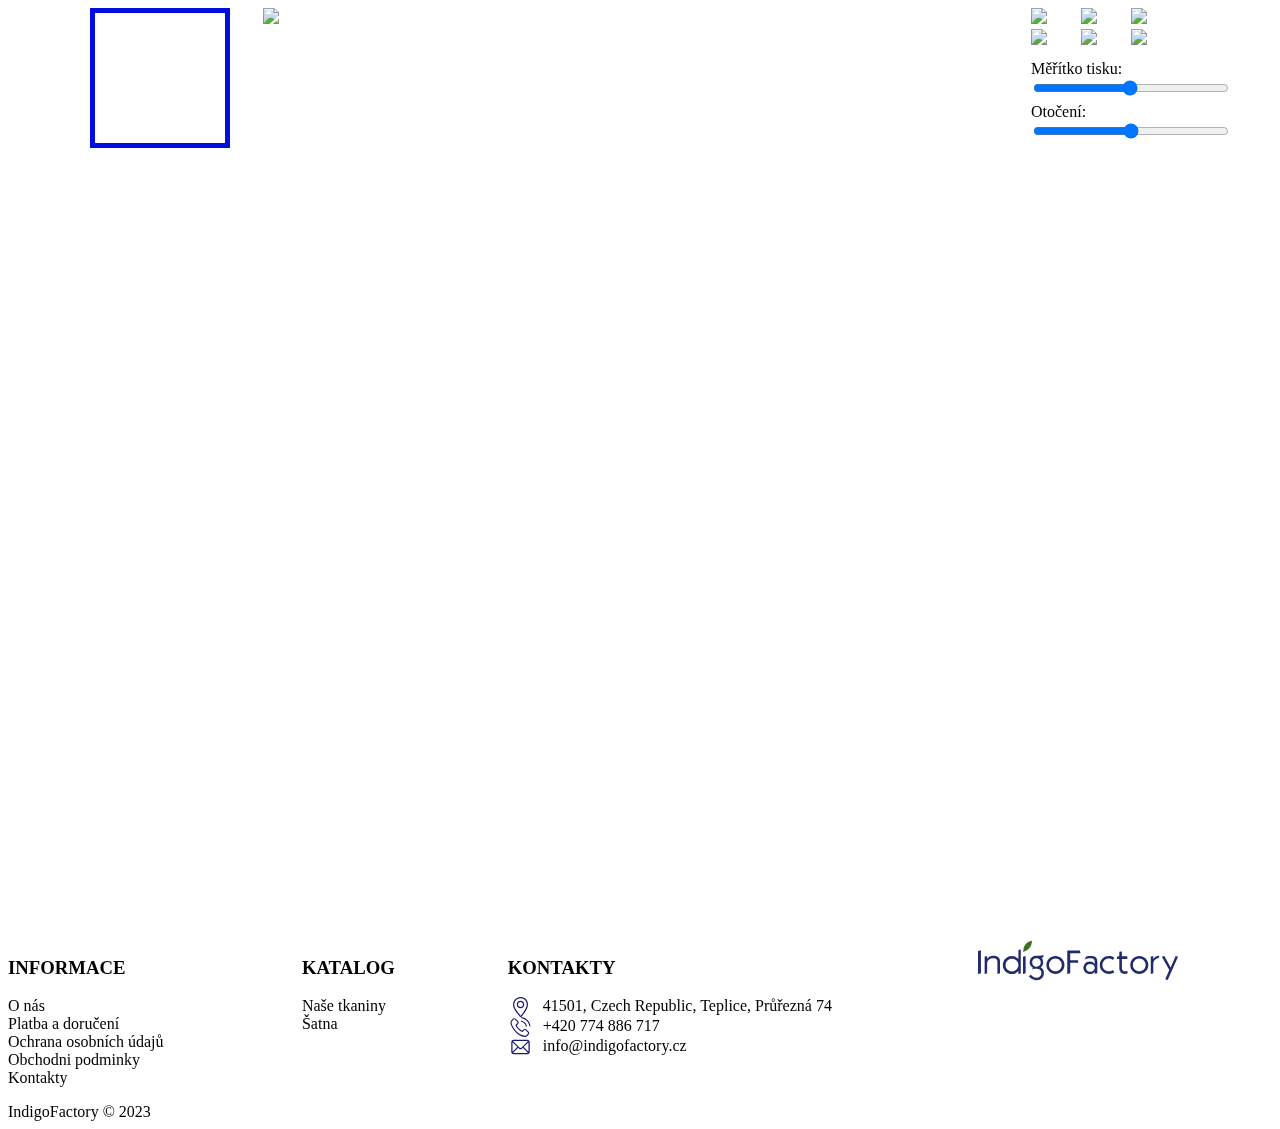
==== index.html @ 4b0b5f87 "first commit" ====
<!DOCTYPE html>
<html lang="en">
<head>
    <meta charset="UTF-8">
    <meta name="viewport" content="width=device-width, initial-scale=1.0">
    <title>Document</title>
    <link rel="stylesheet" href="style-fit.css">
    <link rel="stylesheet" href="footer.css">
</head>
<body>
  <div class="fitting__wrapper">

    <div class="fitting__switcher">
      <div id="pillow" style="background-image: url('/user/documents/images/pillow.jpg')" class="fitting__subject-img fitting-active"></div>
      <div id="bed" style="background-image: url('/user/documents/images/bed.jpg')" class="fitting__subject-img"></div>
      <div id="smallbed" style="background-image: url('/user/documents/images/smallbed.jpg')" class="fitting__subject-img"></div>
      <div id="pillow2" style="background-image: url('/user/documents/images/pillow2.jpg')" class="fitting__subject-img"></div>
      <div id="buggy" style="background-image: url('/user/documents/images/buggy.jpg')" class="fitting__subject-img"></div>
      <div id="curtains" style="background-image: url('/user/documents/images/curtains.jpg')" class="fitting__subject-img"></div>
    </div>

    <div class="fitting__window">

      <img src="/user/documents/images/pillow.jpg" data-switcher="pillow" class="fitting__subject-bg fitting-shown"></img>
      <img src="/user/documents/images/bg_bed.png" data-switcher="bed" class="fitting__subject-bg"></img>
      <img src="/user/documents/images/bg_smallbed.jpg" data-switcher="smallbed" class="fitting__subject-bg"></img>
      <img src="/user/documents/images/pillow2.jpg" data-switcher="pillow2" class="fitting__subject-bg"></img>
      <img src="/user/documents/images/buggy.jpg" data-switcher="buggy" class="fitting__subject-bg"></img>
      <img src="/user/documents/images/curtains.jpg" data-switcher="curtains" class="fitting__subject-bg"></img>
  
      <div class="fitting__container-svg" data-switcher="pillow">
        <svg xmlns="https://www.w3.org/2000/svg" style="z-index: 1;">
          <mask id="maskPillow">
            <image href="/user/documents/images/pillow-mask.png" width="735" height="735"></image>
          </mask>
          <pattern id="patternPillow" width="100%" height="100%" patternUnits="objectBoundingBox" patternTransform="rotate(180,.5,.5) scale(0.25)" preserveAspectRatio="none">
            <image href="" width="100%"></image>
          </pattern>
          <rect mask="url(#maskPillow)" fill="url(#patternPillow)" width="735" height="735"></rect>
        </svg>
      </div>

      <div class="fitting__container-svg" data-switcher="bed">
        <svg xmlns="https://www.w3.org/2000/svg" style="z-index: 1;">
          <mask id="maskBedLeftPillow">
            <image href="/user/documents/images/bed-mask-pillow-left.png" width="735" height="735"></image>
          </mask>
          <pattern id="patternBedLeftPillow" width="100%" height="100%" linenelement="leftPillow" patternUnits="objectBoundingBox" patternTransform="rotate(180,.5,.5) scale(0.25)" preserveAspectRatio="none">
            <image href="" width="100%"></image>
          </pattern>
          <rect mask="url(#maskBedLeftPillow)" fill="url(#patternBedLeftPillow)" width="735" height="735"></rect>
        </svg>
      </div>

      <div class="fitting__container-svg" data-switcher="bed">
        <svg xmlns="https://www.w3.org/2000/svg" style="z-index: 1;">
            <mask id="maskBedRightPillow">
              <image href="/user/documents/images/bed-mask-pillow-right.png" width="735" height="735"></image>
            </mask>
            <pattern id="patternBedRightPillow" width="100%" height="100%" linenelement="rightPillow" patternUnits="objectBoundingBox" patternTransform="rotate(180,.5,.5) scale(0.25)" preserveAspectRatio="none">
              <image href="" width="100%"></image>
            </pattern>
            <rect mask="url(#maskBedRightPillow)" fill="url(#patternBedRightPillow)" width="735" height="735"></rect>
        </svg>
      </div>

      <div class="fitting__container-svg" data-switcher="bed">
        <svg xmlns="https://www.w3.org/2000/svg" style="z-index: 1;">
            <mask id="maskBedDuvetCover">
              <image href="/user/documents/images/bed-mask-blanket.png" width="735" height="735"></image>
            </mask>
            <pattern id="patternBedDuvetCover" width="100%" height="100%" linenelement="duvetCover" patternUnits="objectBoundingBox" patternTransform="rotate(180,.5,.5) scale(0.25)" preserveAspectRatio="none">
              <image href="" width="100%"></image>
            </pattern>
            <rect mask="url(#maskBedDuvetCover)" fill="url(#patternBedDuvetCover)" width="735" height="735"></rect>
        </svg>
      </div>

      <div class="fitting__container-svg" data-switcher="smallbed">
        <svg xmlns="https://www.w3.org/2000/svg" style="z-index: 1;">
            <mask id="maskSmallbedPillow">
              <image href="/user/documents/images/smallbed-mask-pillow.png" width="735" height="735"></image>
            </mask>
            <pattern id="patternSmallbedPillow" width="100%" height="100%" patternUnits="objectBoundingBox" patternTransform="rotate(180,.5,.5) scale(0.25)" preserveAspectRatio="none">
              <image href="" width="100%"></image>
            </pattern>
            <rect mask="url(#maskSmallbedPillow)" fill="url(#patternSmallbedPillow)" width="735" height="735"></rect>
        </svg>
      </div>

      <div class="fitting__container-svg" data-switcher="smallbed">
        <svg xmlns="https://www.w3.org/2000/svg" style="z-index: 1;">
            <mask id="maskSmallbedDuvetCover">
              <image href="/user/documents/images/smallbed-mask-blanket.png" width="735" height="735"></image>
            </mask>
            <pattern id="patternSmallbedDuvetCover" width="100%" height="100%" patternUnits="objectBoundingBox" patternTransform="rotate(180,.5,.5) scale(0.25)" preserveAspectRatio="none">
              <image href="" width="100%"></image>
            </pattern>
            <rect mask="url(#maskSmallbedDuvetCover)" fill="url(#patternSmallbedDuvetCover)" width="735" height="735"></rect>
        </svg>
      </div>

      <div class="fitting__container-svg" data-switcher="pillow2">
        <svg xmlns="https://www.w3.org/2000/svg" style="z-index: 1;">
            <mask id="maskPillow2">
                <image href="/user/documents/images/pillow2-mask.png" width="735" height="735"></image>
            </mask>
            <pattern id="patternPillow2" width="100%" height="100%" patternUnits="objectBoundingBox" patternTransform="rotate(180,.5,.5) scale(0.25)" preserveAspectRatio="none">
              <image href="" width="100%"></image>
            </pattern>
            <rect mask="url(#maskPillow2)" fill="url(#patternPillow2)" width="735" height="735"></rect>
        </svg>
      </div>

      <div class="fitting__container-svg" data-switcher="buggy">
        <svg xmlns="https://www.w3.org/2000/svg" style="z-index: 1;">
            <mask id="maskBuggy">
              <image href="/user/documents/images/buggy-mask.png" width="735" height="735"></image>
            </mask>
            <pattern id="patternBuggy" width="100%" height="100%" patternUnits="objectBoundingBox" patternTransform="rotate(180,.5,.5) scale(0.25)" preserveAspectRatio="none">
              <image href="" width="100%"></image>
            </pattern>
            <rect mask="url(#maskBuggy)" fill="url(#patternBuggy)" width="735" height="735"></rect>
        </svg>
      </div>

      <div class="fitting__container-svg" data-switcher="curtains">
        <svg xmlns="https://www.w3.org/2000/svg" style="z-index: 1;">
            <mask id="maskCurtains">
              <image href="/user/documents/images/curtains-mask.png" width="735" height="735"></image>
            </mask>
            <pattern id="patternCurtains" width="100%" height="100%" patternUnits="objectBoundingBox" patternTransform="rotate(180,.5,.5) scale(0.25)" preserveAspectRatio="none">
              <image href="" width="100%"></image>
            </pattern>
            <rect mask="url(#maskCurtains)" fill="url(#patternCurtains)" width="735" height="735"></rect>
        </svg>
      </div>

    </div>

    <div class="fitting__settings">
      <div class="fitting__settings-header">

      </div>

      <div class="fitting__settings-thumbs">
        <img class="fitting__settings-thumb-item" src="/user/documents/patterns/Aircrafts.jpg"></img>
        <img class="fitting__settings-thumb-item" src="/user/documents/patterns/AkvareloveKosatce.jpg"></img>
        <img class="fitting__settings-thumb-item" src="/user/documents/patterns/AkvareloveTulipany.jpg"></img>
        <img class="fitting__settings-thumb-item" src="/user/documents/patterns/AlstramerieNaModrem.jpg"></img>
        <img class="fitting__settings-thumb-item" src="/user/documents/patterns/AnchorsOnWhite.jpg"></img>
        <img class="fitting__settings-thumb-item" src="/user/documents/patterns/AnglickaZahrada.jpg"></img>
        
      </div>

      <div class="fitting__settings-range">
        <label for="printScale">Měřítko tisku:</label>
        <input type="range" min="0.01" max="1" step="0.01" value="0.5" id="printScale">
        <label for="printRotate">Otočení:</label>
        <input type="range" min="-180" max="180" step="90" value="0" id="printRotate">
      </div>
  

    </div>

  </div>

  <footer>
    <div class="container">
      
      <div class="contact-info-indigo-factory">

        <div class="info-indigo-factory">
          <h3>INFORMACE</h3>
          <ul>
            <li><a href="/o-nas/">O nás</a></li>
            <li><a href="/platba-a-doruceni/">Platba a doručení</a></li>
            <li><a href="/podminky-ochrany-osobnich-udaju/">Ochrana osobních údajů</a></li>
            <li><a href="/obchodni-podminky/">Obchodni podminky</a></li>
            <li><a href="/kontakty/">Kontakty</a></li>
          </ul>
          <div>IndigoFactory &#169; 2023</div>
        </div>

        <div class="catalog-indigo-factory">
          <h3>KATALOG</h3>
          <ul>
            <li><a href="/vzory-latek/">Naše tkaniny</a></li>
            <li><a href="/satna/">Šatna</a></li>
          </ul>
        </div>
        
        <div class="contacts-indigo-factory">
          <h3>KONTAKTY</h3>
          <div class="contact-item">
            <span>
              <svg xmlns="http://www.w3.org/2000/svg" fill="#19196F" width="25px" height="20px" viewBox="0 0 32 32" version="1.1">
                <path d="M16.114-0.011c-6.559 0-12.114 5.587-12.114 12.204 0 6.93 6.439 14.017 10.77 18.998 0.017 0.020 0.717 0.797 1.579 0.797h0.076c0.863 0 1.558-0.777 1.575-0.797 4.064-4.672 10-12.377 10-18.998 0-6.618-4.333-12.204-11.886-12.204zM16.515 29.849c-0.035 0.035-0.086 0.074-0.131 0.107-0.046-0.032-0.096-0.072-0.133-0.107l-0.523-0.602c-4.106-4.71-9.729-11.161-9.729-17.055 0-5.532 4.632-10.205 10.114-10.205 6.829 0 9.886 5.125 9.886 10.205 0 4.474-3.192 10.416-9.485 17.657zM16.035 6.044c-3.313 0-6 2.686-6 6s2.687 6 6 6 6-2.687 6-6-2.686-6-6-6zM16.035 16.044c-2.206 0-4.046-1.838-4.046-4.044s1.794-4 4-4c2.207 0 4 1.794 4 4 0.001 2.206-1.747 4.044-3.954 4.044z"/>
              </svg>
              41501, Czech Republic, Teplice, Průřezná 74
            </span>
          </div>

          <div class="contact-item">
            <span>
              <svg xmlns="http://www.w3.org/2000/svg" xmlns:xlink="http://www.w3.org/1999/xlink" fill="#19196F" height="25px" width="25px" version="1.1" id="Capa_1" viewBox="0 0 473.806 473.806" xml:space="preserve">
                <g>
                  <g>
                    <path d="M374.456,293.506c-9.7-10.1-21.4-15.5-33.8-15.5c-12.3,0-24.1,5.3-34.2,15.4l-31.6,31.5c-2.6-1.4-5.2-2.7-7.7-4    c-3.6-1.8-7-3.5-9.9-5.3c-29.6-18.8-56.5-43.3-82.3-75c-12.5-15.8-20.9-29.1-27-42.6c8.2-7.5,15.8-15.3,23.2-22.8    c2.8-2.8,5.6-5.7,8.4-8.5c21-21,21-48.2,0-69.2l-27.3-27.3c-3.1-3.1-6.3-6.3-9.3-9.5c-6-6.2-12.3-12.6-18.8-18.6    c-9.7-9.6-21.3-14.7-33.5-14.7s-24,5.1-34,14.7c-0.1,0.1-0.1,0.1-0.2,0.2l-34,34.3c-12.8,12.8-20.1,28.4-21.7,46.5    c-2.4,29.2,6.2,56.4,12.8,74.2c16.2,43.7,40.4,84.2,76.5,127.6c43.8,52.3,96.5,93.6,156.7,122.7c23,10.9,53.7,23.8,88,26    c2.1,0.1,4.3,0.2,6.3,0.2c23.1,0,42.5-8.3,57.7-24.8c0.1-0.2,0.3-0.3,0.4-0.5c5.2-6.3,11.2-12,17.5-18.1c4.3-4.1,8.7-8.4,13-12.9    c9.9-10.3,15.1-22.3,15.1-34.6c0-12.4-5.3-24.3-15.4-34.3L374.456,293.506z M410.256,398.806    C410.156,398.806,410.156,398.906,410.256,398.806c-3.9,4.2-7.9,8-12.2,12.2c-6.5,6.2-13.1,12.7-19.3,20    c-10.1,10.8-22,15.9-37.6,15.9c-1.5,0-3.1,0-4.6-0.1c-29.7-1.9-57.3-13.5-78-23.4c-56.6-27.4-106.3-66.3-147.6-115.6    c-34.1-41.1-56.9-79.1-72-119.9c-9.3-24.9-12.7-44.3-11.2-62.6c1-11.7,5.5-21.4,13.8-29.7l34.1-34.1c4.9-4.6,10.1-7.1,15.2-7.1    c6.3,0,11.4,3.8,14.6,7c0.1,0.1,0.2,0.2,0.3,0.3c6.1,5.7,11.9,11.6,18,17.9c3.1,3.2,6.3,6.4,9.5,9.7l27.3,27.3    c10.6,10.6,10.6,20.4,0,31c-2.9,2.9-5.7,5.8-8.6,8.6c-8.4,8.6-16.4,16.6-25.1,24.4c-0.2,0.2-0.4,0.3-0.5,0.5    c-8.6,8.6-7,17-5.2,22.7c0.1,0.3,0.2,0.6,0.3,0.9c7.1,17.2,17.1,33.4,32.3,52.7l0.1,0.1c27.6,34,56.7,60.5,88.8,80.8    c4.1,2.6,8.3,4.7,12.3,6.7c3.6,1.8,7,3.5,9.9,5.3c0.4,0.2,0.8,0.5,1.2,0.7c3.4,1.7,6.6,2.5,9.9,2.5c8.3,0,13.5-5.2,15.2-6.9    l34.2-34.2c3.4-3.4,8.8-7.5,15.1-7.5c6.2,0,11.3,3.9,14.4,7.3c0.1,0.1,0.1,0.1,0.2,0.2l55.1,55.1    C420.456,377.706,420.456,388.206,410.256,398.806z"/>
                    <path d="M256.056,112.706c26.2,4.4,50,16.8,69,35.8s31.3,42.8,35.8,69c1.1,6.6,6.8,11.2,13.3,11.2c0.8,0,1.5-0.1,2.3-0.2    c7.4-1.2,12.3-8.2,11.1-15.6c-5.4-31.7-20.4-60.6-43.3-83.5s-51.8-37.9-83.5-43.3c-7.4-1.2-14.3,3.7-15.6,11    S248.656,111.506,256.056,112.706z"/>
                    <path d="M473.256,209.006c-8.9-52.2-33.5-99.7-71.3-137.5s-85.3-62.4-137.5-71.3c-7.3-1.3-14.2,3.7-15.5,11    c-1.2,7.4,3.7,14.3,11.1,15.6c46.6,7.9,89.1,30,122.9,63.7c33.8,33.8,55.8,76.3,63.7,122.9c1.1,6.6,6.8,11.2,13.3,11.2    c0.8,0,1.5-0.1,2.3-0.2C469.556,223.306,474.556,216.306,473.256,209.006z"/>
                  </g>
                </g>
              </svg>
              <a href="tel:+420774886717">+420 774 886 717</a>
            </span>
          </div>
          
          <div class="contact-item">
            <span>
              <svg xmlns="http://www.w3.org/2000/svg" fill="#19196F" width="25px" height="25px" viewBox="0 0 56 56">
                <path d="M 9.4843 48.1914 L 47.2184 48.1914 C 51.4376 48.1914 53.8751 45.7539 53.8751 40.9258 L 53.8751 15.0508 C 53.8751 10.2461 51.4141 7.8086 46.5157 7.8086 L 8.7812 7.8086 C 4.5858 7.8086 2.1249 10.2227 2.1249 15.0508 L 2.1249 40.9258 C 2.1249 45.7773 4.6093 48.1914 9.4843 48.1914 Z M 25.2109 29.1836 L 7.5155 11.7227 C 8.0312 11.5117 8.6405 11.3945 9.3671 11.3945 L 46.6564 11.3945 C 47.3826 11.3945 48.0157 11.5117 48.5548 11.7696 L 30.8827 29.1836 C 29.8749 30.1914 28.9843 30.6367 28.0468 30.6367 C 27.1093 30.6367 26.2187 30.1914 25.2109 29.1836 Z M 5.7109 40.9258 L 5.7109 15.0508 C 5.7109 14.8867 5.7109 14.9570 5.7109 14.8164 L 19.1874 28.0352 L 5.7343 41.3242 C 5.7109 41.2070 5.7109 41.0664 5.7109 40.9258 Z M 50.2890 15.0742 L 50.2890 40.9492 C 50.2890 41.0430 50.2890 41.1602 50.2890 41.2539 L 36.9062 28.0352 L 50.2890 14.8867 C 50.2890 15.0742 50.2890 15.0742 50.2890 15.0742 Z M 9.3671 44.6055 C 8.6874 44.6055 8.1249 44.5117 7.6327 44.3008 L 21.6484 30.4492 L 23.1718 31.9492 C 24.8124 33.5664 26.3827 34.2461 28.0468 34.2461 C 29.6874 34.2461 31.2812 33.5664 32.9218 31.9492 L 34.4452 30.4492 L 48.4376 44.2773 C 47.9452 44.5117 47.3360 44.6055 46.6564 44.6055 Z"/>
              </svg>
              <a href="mailto:info@indigofactory.cz">info@indigofactory.cz</a>
            </span>
          </div>

        </div>

        <div class="logo">
          <svg xmlns="http://www.w3.org/2000/svg" xmlns:xlink="http://www.w3.org/1999/xlink" xml:space="preserve" width="200px" height="45px" version="1.1" style="shape-rendering:geometricPrecision; text-rendering:geometricPrecision; image-rendering:optimizeQuality; fill-rule:evenodd; clip-rule:evenodd" viewBox="0 0 1772 348">
            <defs>
             <style type="text/css">

               .fil0 {fill:#212A6B;fill-rule:nonzero}
               .fil1 {fill:#3A701F;fill-rule:nonzero}

             </style>
            </defs>
            <g id="Layer_x0020_1">
             <metadata id="CorelCorpID_0Corel-Layer"/>
             <g id="_800649520">
              <g>
               <polygon class="fil0" points="26,83 26,287 0,293 0,89 "/>
               <path class="fil0" d="M59 293l0 -154 22 -3 0 23c7,-9 15,-16 22,-20 10,-5 20,-7 32,-7 17,0 31,4 42,11 12,9 18,22 18,39l0 106 -23 5 0 -108c0,-9 -3,-16 -8,-21 -7,-6 -16,-9 -29,-9 -15,0 -28,4 -37,11 -11,9 -17,22 -17,37l0 85 -22 5z"/>
               <path class="fil0" d="M220 214c0,-23 9,-43 25,-58 16,-15 34,-22 56,-22 12,0 23,3 33,8 11,6 18,13 24,22l0 -83 21 -4 0 213 -21 4 0 -29c-6,8 -14,15 -24,21 -11,5 -22,8 -33,8 -22,0 -40,-7 -56,-21 -16,-16 -25,-35 -25,-59zm24 0c0,16 5,29 16,40 11,11 25,17 41,17 15,0 29,-6 40,-17 11,-11 17,-24 17,-40 0,-16 -6,-29 -17,-40 -11,-11 -25,-16 -40,-16 -16,0 -29,5 -40,16 -11,11 -17,24 -17,40z"/>
               <polygon class="fil0" points="399,140 399,293 422,288 422,135 "/>
               <path class="fil0" d="M518 132c1,0 3,0 6,0 3,0 5,0 7,0 11,0 21,0 31,-2 10,-1 16,-3 19,-5l-4 21 -14 6c3,3 6,7 9,12 4,8 5,17 5,27 0,11 -2,21 -8,30 -5,8 -9,13 -13,14 7,3 13,8 18,15 7,10 10,22 10,36 0,16 -5,30 -17,42 -12,13 -29,20 -49,20 -14,0 -27,-3 -40,-10 -10,-6 -20,-14 -28,-24l18 -13c6,7 13,13 20,17 8,5 18,8 30,8 12,0 22,-4 31,-11 8,-7 12,-17 12,-29 0,-12 -3,-22 -11,-29 -8,-7 -19,-10 -32,-10 -8,0 -15,0 -20,1 -6,1 -11,3 -16,6l3 -18c-7,-4 -12,-8 -16,-13 -8,-9 -11,-20 -11,-32 0,-18 5,-32 17,-43 12,-10 26,-16 43,-16zm0 21c-12,0 -21,4 -29,13 -6,8 -9,16 -9,25 0,9 3,17 9,25 7,9 17,13 29,13 12,0 21,-4 29,-12 6,-7 9,-16 9,-26 0,-10 -3,-19 -9,-26 -8,-8 -17,-12 -29,-12z"/>
               <path class="fil0" d="M686 134c22,0 41,8 56,23 16,16 24,35 24,57 0,22 -8,41 -24,56 -15,16 -34,24 -56,24 -22,0 -41,-8 -56,-24 -16,-15 -24,-34 -24,-56 0,-22 8,-41 24,-57 15,-15 34,-23 56,-23zm0 23c-16,0 -29,6 -40,17 -11,11 -17,24 -17,40 0,15 6,29 17,40 11,11 24,16 40,16 16,0 29,-5 40,-16 11,-11 16,-25 16,-40 0,-16 -5,-29 -16,-40 -11,-11 -24,-17 -40,-17z"/>
              </g>
              <g>
               <polygon class="fil0" points="791,86 902,86 908,110 817,110 817,171 887,171 887,194 817,194 817,287 791,293 "/>
               <path class="fil0" d="M957 239c0,10 3,19 10,25 7,6 16,10 27,10 11,0 20,-4 28,-10 8,-7 12,-15 12,-25 0,-10 -4,-19 -12,-25 -8,-7 -17,-10 -28,-10 -11,0 -20,3 -27,10 -7,6 -10,15 -10,25zm-23 0c0,-15 5,-28 16,-39 11,-11 24,-17 39,-17 11,0 21,2 29,6 8,5 14,10 16,18l0 -23c0,-10 -2,-18 -8,-22 -5,-5 -13,-7 -25,-7 -12,0 -20,0 -23,0 -9,2 -18,5 -29,11l6 -25c11,-3 19,-5 24,-6 5,-1 12,-1 21,-1 17,0 29,2 37,7 14,8 20,24 20,47l0 100 -23 4 0 -19c-4,7 -10,13 -18,16 -8,3 -17,5 -27,5 -15,0 -28,-5 -39,-16 -11,-11 -16,-24 -16,-39z"/>
               <path class="fil0" d="M1079 214c0,22 8,40 24,56 16,16 34,24 56,24 11,0 21,-2 30,-6 6,-2 12,-5 19,-10l-14 -20c-4,3 -8,6 -14,8 -7,3 -14,4 -21,4 -16,0 -30,-5 -41,-16 -10,-11 -16,-25 -16,-40 0,-16 6,-30 16,-41 11,-11 25,-16 41,-16 8,0 15,1 21,4 5,2 10,4 14,8l14 -19c-6,-5 -13,-9 -19,-11 -9,-4 -19,-5 -30,-5 -22,0 -40,7 -56,23 -16,16 -24,35 -24,57z"/>
               <path class="fil0" d="M1252 97l23 -3 0 43 48 0 0 23 -48 0 0 83c0,8 3,14 8,19 5,5 11,8 18,8l26 0 -4 20c-2,1 -6,2 -11,2 -4,0 -8,1 -11,1 -16,0 -28,-5 -36,-15 -9,-10 -13,-21 -13,-35l0 -83 -21 0 4 -23 17 0 0 -40z"/>
               <path class="fil0" d="M1429 134c22,0 41,8 56,23 16,16 24,35 24,57 0,22 -8,41 -24,56 -15,16 -34,24 -56,24 -22,0 -41,-8 -56,-24 -16,-15 -24,-34 -24,-56 0,-22 8,-41 24,-57 15,-15 34,-23 56,-23zm0 23c-16,0 -29,6 -40,17 -11,11 -17,24 -17,40 0,15 6,29 17,40 11,11 24,16 40,16 15,0 29,-5 40,-16 11,-11 16,-25 16,-40 0,-16 -5,-29 -16,-40 -11,-11 -25,-17 -40,-17z"/>
               <path class="fil0" d="M1531 139l22 -3 0 28c5,-9 10,-15 16,-20 10,-8 23,-13 38,-13l-8 23c-11,0 -21,4 -30,13 -10,9 -16,22 -16,37l0 84 -22 5 0 -154z"/>
               <polygon class="fil0" points="1629,140 1651,134 1707,235 1751,134 1772,140 1681,347 1659,341 1695,259 "/>
              </g>
              <path class="fil1" d="M401 99c0,0 -6,-84 76,-99 0,0 9,71 -76,99z"/>
             </g>
            </g>
           </svg>
        </div>
      </div>

    </div>

  </footer>
  
    <script src="script.js"></script>
</body>
</html>
---- style-fit.css ----
.fitting__wrapper {
  display: grid;
  grid-template-columns: 140px 1fr 200px;
  gap: 3%;
  max-width: 1100px;
  margin: 0 auto;
}

.fitting__subject-img {
  width: 140px;
  height: 140px;
  background-repeat: no-repeat;
  background-size: contain;
  margin-bottom: 15px;
  cursor: pointer;
  box-sizing: border-box;
}

.fitting-active {
  border: 5px solid #000fe0;
}

.fitting__window {
  width: 735px;
  height: 735px;
  position: relative;
}

.fitting__subject-bg {
  width: 100%;
  z-index: 0;
  display: none;
}

.fitting-shown {
  display: block;
}

.fitting__window div {
  position: absolute;
  top: 0;
  left: 0;
  width: 735px;
  height: 735px;
}

.fitting__window svg {
  position: absolute;
  top: 0;
  left: 0;
  width: 735px;
  height: 735px;
}

.fitting__window mask {
  position: absolute;
  top: 0;
  left: 0;
  width: 735px;
  height: 735px;
}

.fitting__window mask image {
  position: absolute;
  top: 0;
  left: 0;
  width: 735px;
  height: 735px;
}

.fitting__container-svg {
  mix-blend-mode: multiply;
  mask-type: alpha;
}

.fitting__container-svg pattern {
  transform-origin: 50% 50%;
}

.fitting__settings-thumbs {
  display: grid;
  grid-template-columns: 45px 45px 45px;
  gap: 5px;
}

.fitting__settings-thumb-item {
  width: 100%;
  cursor: pointer;
}

.fitting__settings-range {
  display: flex;
  flex-direction: column;
  margin-top: 10px;
}

.fitting__settings-range label {
  margin-top: 5px;
  cursor: default;
}
---- footer.css ----
.contact-info-indigo-factory {
    display: grid;
    grid-template-columns: 1fr 0.7fr 1.6fr 1fr;
}

.contact-info-indigo-factory ul {
    padding: 0;
}

.contact-info-indigo-factory li {
    list-style: none;
}

.contact-info-indigo-factory a {
    text-decoration: none;
    color: inherit;
}

.contact-info-indigo-factory .contact-item span {
    display: flex;
}

.contact-info-indigo-factory .contact-item svg {
    margin-right: 10px;
}

.contact-info-indigo-factory .contact-item svg {
    height: 20px;
}

@media screen and (max-width: 992px) {

    .contact-info-indigo-factory {
        grid-template-columns: 1fr 1fr 1fr;
        grid-template-rows: auto auto;
    }

    .catalog-indigo-factory {
        grid-column: 1 / 2;
        grid-row: 2 / 3;
    }
}

@media screen and (max-width: 768px) {

    .contact-info-indigo-factory {
        grid-template-columns: 1fr 1fr;
    }

    .contact-info-indigo-factory div {
        text-align: left;
    }

    .logo {
        grid-column: 2 / 3;
        grid-row: 1 / 2;
    }
}

@media screen and (max-width: 568px) {

    .contact-info-indigo-factory {
        grid-template-columns: 1fr;
    }

    .logo {
        grid-column: 1 / 2;
        grid-row: 1 / 2;
    }

    .catalog-indigo-factory {
        grid-column: 1 / 2;
        grid-row: 3 / 4;
    }
}
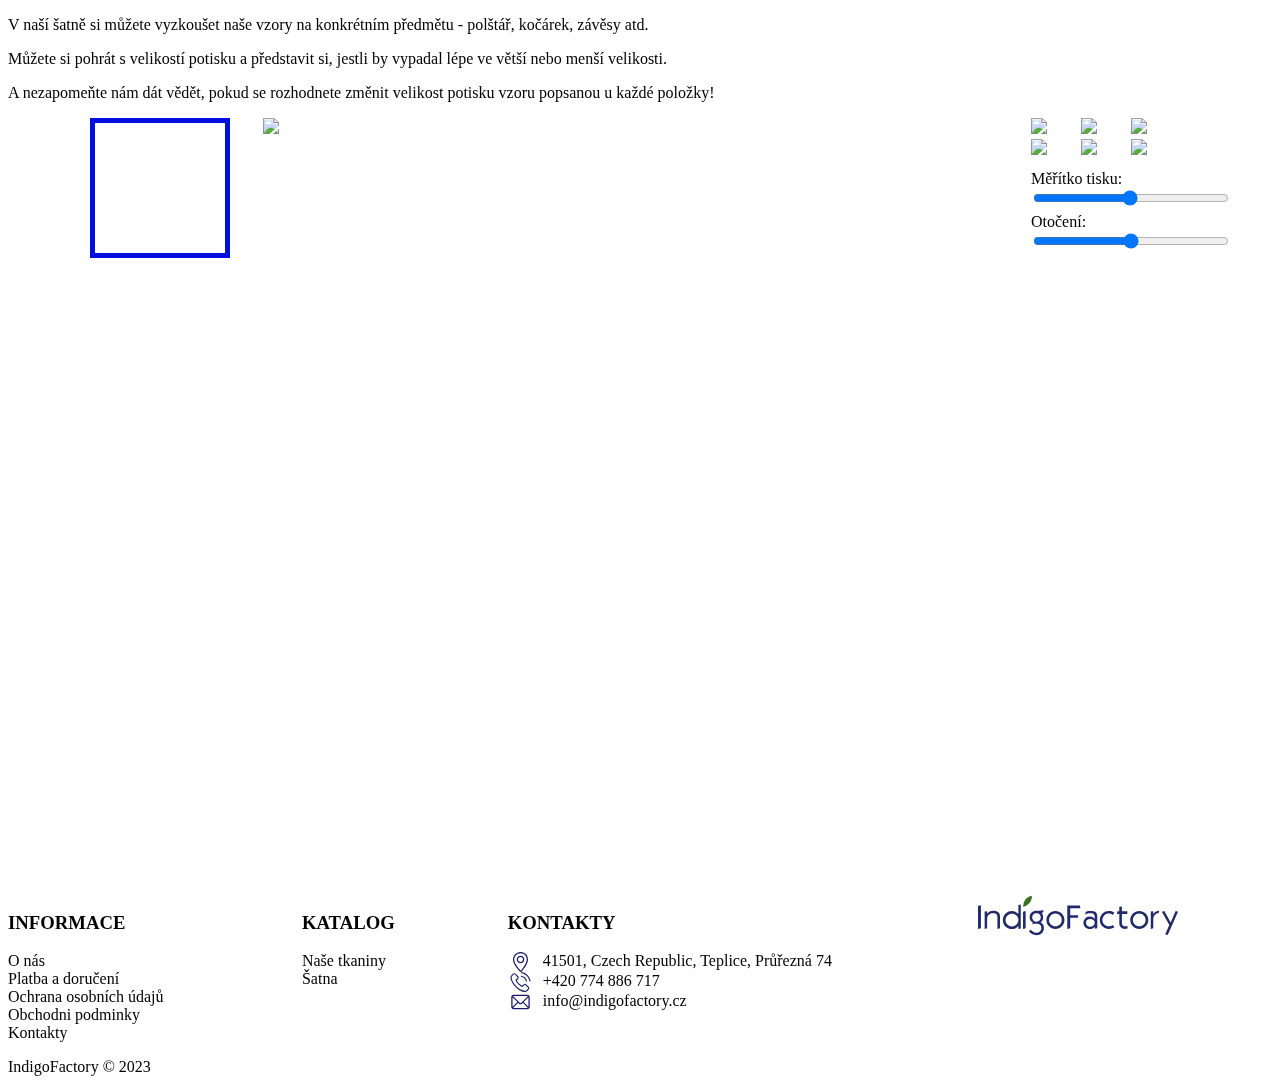
==== commit f32464f9: "Without pillow2" ====
--- a/index.html
+++ b/index.html
@@ -8,71 +8,52 @@
     <link rel="stylesheet" href="footer.css">
 </head>
 <body>
+
+  <div class="fitting__description">
+    <p>V naší šatně si můžete vyzkoušet naše vzory na konkrétním předmětu - polštář, kočárek, závěsy atd.</p>
+    <p>Můžete si pohrát s velikostí potisku a představit si, jestli by vypadal lépe ve větší nebo menší velikosti.</p>
+    <p>A nezapomeňte nám dát vědět, pokud se rozhodnete změnit velikost potisku vzoru popsanou u každé položky!</p>
+  </div>
+  
   <div class="fitting__wrapper">
 
     <div class="fitting__switcher">
-      <div id="pillow" style="background-image: url('/user/documents/images/pillow.jpg')" class="fitting__subject-img fitting-active"></div>
-      <div id="bed" style="background-image: url('/user/documents/images/bed.jpg')" class="fitting__subject-img"></div>
+      <div id="armchear" style="background-image: url('/user/documents/images/armchear.jpg')" class="fitting__subject-img"></div>
+      <div id="dress" style="background-image: url('/user/documents/images/dress.jpg')" class="fitting__subject-img"></div>
       <div id="smallbed" style="background-image: url('/user/documents/images/smallbed.jpg')" class="fitting__subject-img"></div>
-      <div id="pillow2" style="background-image: url('/user/documents/images/pillow2.jpg')" class="fitting__subject-img"></div>
       <div id="buggy" style="background-image: url('/user/documents/images/buggy.jpg')" class="fitting__subject-img"></div>
       <div id="curtains" style="background-image: url('/user/documents/images/curtains.jpg')" class="fitting__subject-img"></div>
     </div>
 
     <div class="fitting__window">
 
-      <img src="/user/documents/images/pillow.jpg" data-switcher="pillow" class="fitting__subject-bg fitting-shown"></img>
-      <img src="/user/documents/images/bg_bed.png" data-switcher="bed" class="fitting__subject-bg"></img>
+      <img src="/user/documents/images/armchear.jpg" data-switcher="armchear" class="fitting__subject-bg"></img>
+      <img src="/user/documents/images/dress.jpg" data-switcher="dress" class="fitting__subject-bg"></img>
       <img src="/user/documents/images/bg_smallbed.jpg" data-switcher="smallbed" class="fitting__subject-bg"></img>
-      <img src="/user/documents/images/pillow2.jpg" data-switcher="pillow2" class="fitting__subject-bg"></img>
       <img src="/user/documents/images/buggy.jpg" data-switcher="buggy" class="fitting__subject-bg"></img>
       <img src="/user/documents/images/curtains.jpg" data-switcher="curtains" class="fitting__subject-bg"></img>
-  
-      <div class="fitting__container-svg" data-switcher="pillow">
-        <svg xmlns="https://www.w3.org/2000/svg" style="z-index: 1;">
-          <mask id="maskPillow">
-            <image href="/user/documents/images/pillow-mask.png" width="735" height="735"></image>
-          </mask>
-          <pattern id="patternPillow" width="100%" height="100%" patternUnits="objectBoundingBox" patternTransform="rotate(180,.5,.5) scale(0.25)" preserveAspectRatio="none">
-            <image href="" width="100%"></image>
-          </pattern>
-          <rect mask="url(#maskPillow)" fill="url(#patternPillow)" width="735" height="735"></rect>
-        </svg>
-      </div>
-
-      <div class="fitting__container-svg" data-switcher="bed">
-        <svg xmlns="https://www.w3.org/2000/svg" style="z-index: 1;">
-          <mask id="maskBedLeftPillow">
-            <image href="/user/documents/images/bed-mask-pillow-left.png" width="735" height="735"></image>
-          </mask>
-          <pattern id="patternBedLeftPillow" width="100%" height="100%" linenelement="leftPillow" patternUnits="objectBoundingBox" patternTransform="rotate(180,.5,.5) scale(0.25)" preserveAspectRatio="none">
-            <image href="" width="100%"></image>
-          </pattern>
-          <rect mask="url(#maskBedLeftPillow)" fill="url(#patternBedLeftPillow)" width="735" height="735"></rect>
-        </svg>
-      </div>
-
-      <div class="fitting__container-svg" data-switcher="bed">
-        <svg xmlns="https://www.w3.org/2000/svg" style="z-index: 1;">
-            <mask id="maskBedRightPillow">
-              <image href="/user/documents/images/bed-mask-pillow-right.png" width="735" height="735"></image>
-            </mask>
-            <pattern id="patternBedRightPillow" width="100%" height="100%" linenelement="rightPillow" patternUnits="objectBoundingBox" patternTransform="rotate(180,.5,.5) scale(0.25)" preserveAspectRatio="none">
-              <image href="" width="100%"></image>
-            </pattern>
-            <rect mask="url(#maskBedRightPillow)" fill="url(#patternBedRightPillow)" width="735" height="735"></rect>
-        </svg>
-      </div>
-
-      <div class="fitting__container-svg" data-switcher="bed">
-        <svg xmlns="https://www.w3.org/2000/svg" style="z-index: 1;">
-            <mask id="maskBedDuvetCover">
-              <image href="/user/documents/images/bed-mask-blanket.png" width="735" height="735"></image>
-            </mask>
-            <pattern id="patternBedDuvetCover" width="100%" height="100%" linenelement="duvetCover" patternUnits="objectBoundingBox" patternTransform="rotate(180,.5,.5) scale(0.25)" preserveAspectRatio="none">
-              <image href="" width="100%"></image>
-            </pattern>
-            <rect mask="url(#maskBedDuvetCover)" fill="url(#patternBedDuvetCover)" width="735" height="735"></rect>
+
+      <div class="fitting__container-svg" data-switcher="armchear">
+        <svg xmlns="https://www.w3.org/2000/svg" style="z-index: 1;">
+            <mask id="maskArmchear">
+                <image href="/user/documents/images/armchear-mask.png" width="735" height="735"></image>
+            </mask>
+            <pattern id="patternArmchear" width="100%" height="100%" patternUnits="objectBoundingBox" patternTransform="rotate(180,.5,.5) scale(0.25)" preserveAspectRatio="none">
+              <image href="" width="100%"></image>
+            </pattern>
+            <rect mask="url(#maskArmchear)" fill="url(#patternArmchear)" width="735" height="735"></rect>
+        </svg>
+      </div>
+
+      <div class="fitting__container-svg" data-switcher="dress">
+        <svg xmlns="https://www.w3.org/2000/svg" style="z-index: 1;">
+            <mask id="maskDress">
+                <image href="/user/documents/images/dress-mask.png" width="735" height="735"></image>
+            </mask>
+            <pattern id="patternDress" width="100%" height="100%" patternUnits="objectBoundingBox" patternTransform="rotate(180,.5,.5) scale(0.25)" preserveAspectRatio="none">
+              <image href="" width="100%"></image>
+            </pattern>
+            <rect mask="url(#maskDress)" fill="url(#patternDress)" width="735" height="735"></rect>
         </svg>
       </div>
 
@@ -81,7 +62,7 @@
             <mask id="maskSmallbedPillow">
               <image href="/user/documents/images/smallbed-mask-pillow.png" width="735" height="735"></image>
             </mask>
-            <pattern id="patternSmallbedPillow" width="100%" height="100%" patternUnits="objectBoundingBox" patternTransform="rotate(180,.5,.5) scale(0.25)" preserveAspectRatio="none">
+            <pattern id="patternSmallbedPillow" data-cell="pillow" width="100%" height="100%" patternUnits="objectBoundingBox" patternTransform="rotate(180,.5,.5) scale(0.25)" preserveAspectRatio="none">
               <image href="" width="100%"></image>
             </pattern>
             <rect mask="url(#maskSmallbedPillow)" fill="url(#patternSmallbedPillow)" width="735" height="735"></rect>
@@ -93,22 +74,10 @@
             <mask id="maskSmallbedDuvetCover">
               <image href="/user/documents/images/smallbed-mask-blanket.png" width="735" height="735"></image>
             </mask>
-            <pattern id="patternSmallbedDuvetCover" width="100%" height="100%" patternUnits="objectBoundingBox" patternTransform="rotate(180,.5,.5) scale(0.25)" preserveAspectRatio="none">
+            <pattern id="patternSmallbedDuvetCover" data-cell="blanket" width="100%" height="100%" patternUnits="objectBoundingBox" patternTransform="rotate(180,.5,.5) scale(0.25)" preserveAspectRatio="none">
               <image href="" width="100%"></image>
             </pattern>
             <rect mask="url(#maskSmallbedDuvetCover)" fill="url(#patternSmallbedDuvetCover)" width="735" height="735"></rect>
-        </svg>
-      </div>
-
-      <div class="fitting__container-svg" data-switcher="pillow2">
-        <svg xmlns="https://www.w3.org/2000/svg" style="z-index: 1;">
-            <mask id="maskPillow2">
-                <image href="/user/documents/images/pillow2-mask.png" width="735" height="735"></image>
-            </mask>
-            <pattern id="patternPillow2" width="100%" height="100%" patternUnits="objectBoundingBox" patternTransform="rotate(180,.5,.5) scale(0.25)" preserveAspectRatio="none">
-              <image href="" width="100%"></image>
-            </pattern>
-            <rect mask="url(#maskPillow2)" fill="url(#patternPillow2)" width="735" height="735"></rect>
         </svg>
       </div>
 
@@ -140,6 +109,13 @@
 
     <div class="fitting__settings">
       <div class="fitting__settings-header">
+
+        <label class="fitting__settings-select-title" for="fitting__settings-select-cells">Vybraná buňka:</label>
+
+        <select name="cells" id="fitting__settings-select-cells">
+          <option value="pillow">Polštář</option>
+          <option value="blanket">Peřina</option>
+        </select>
 
       </div>
 
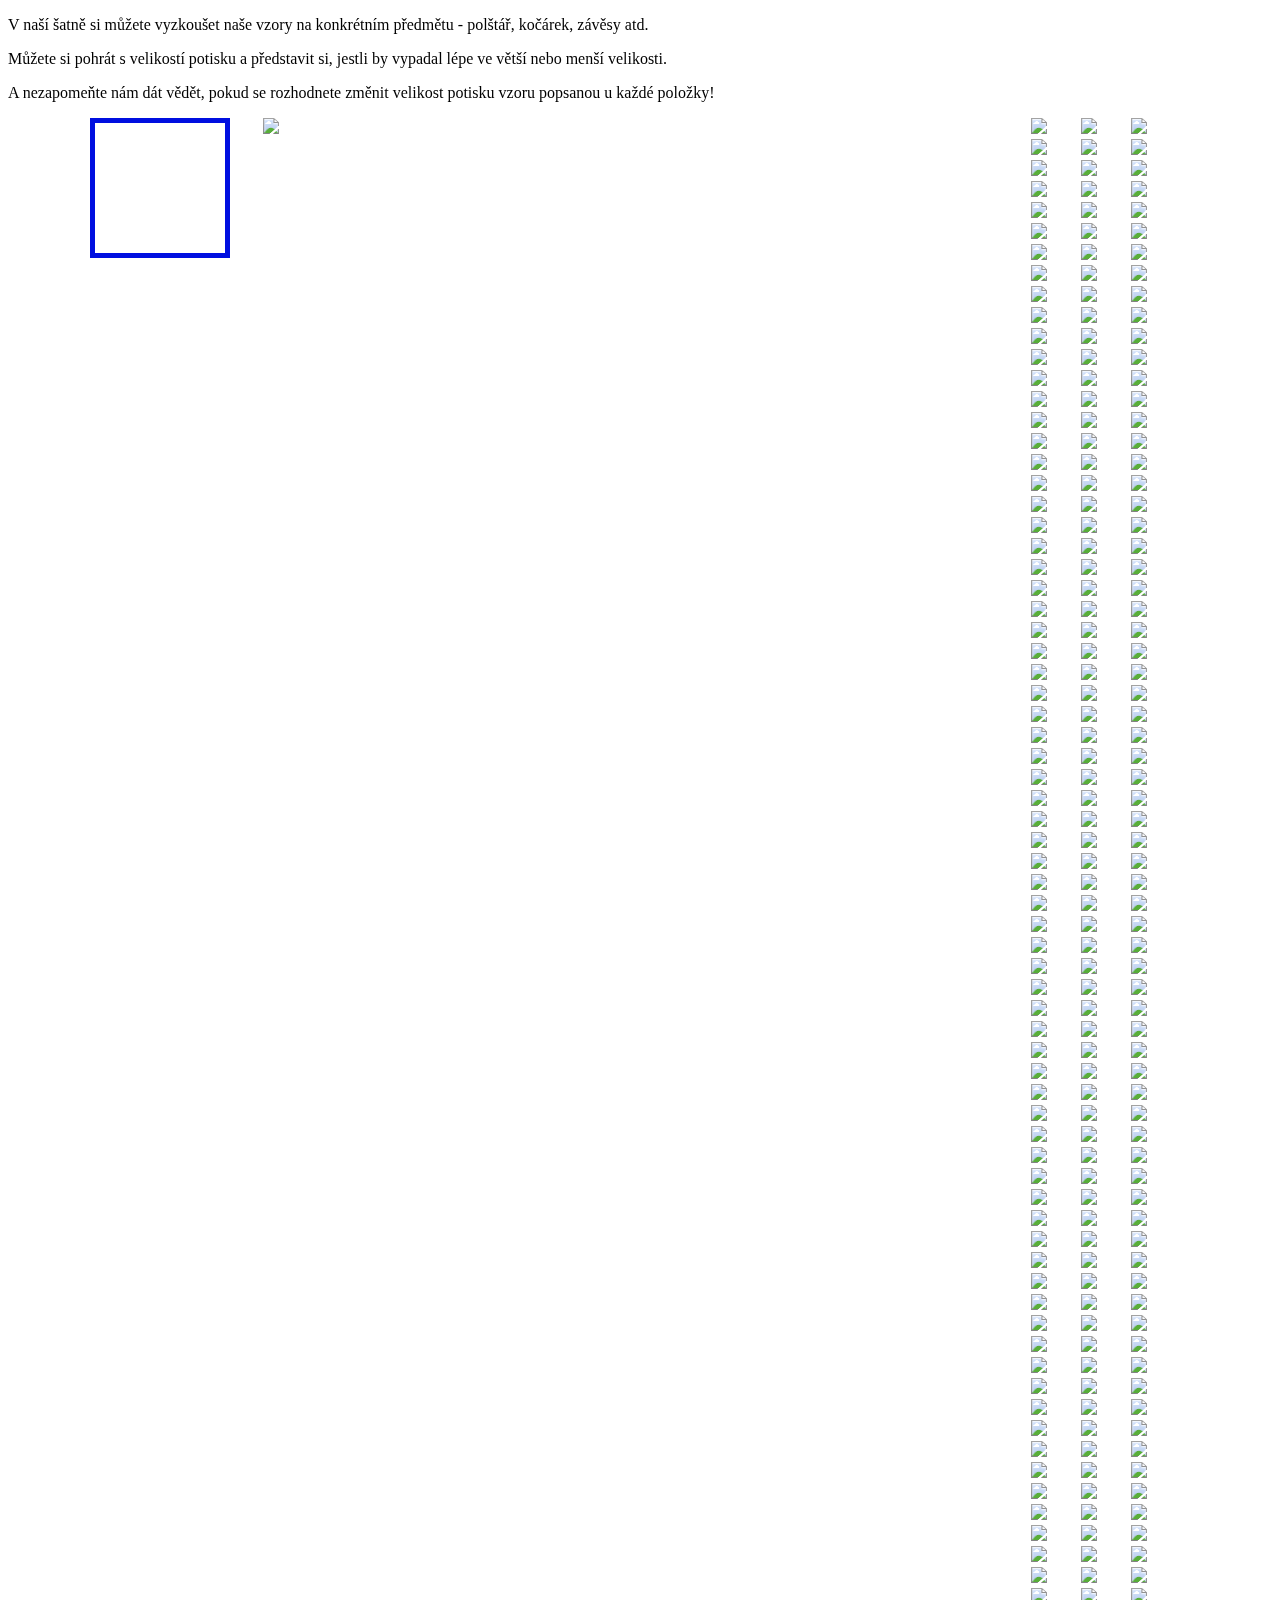
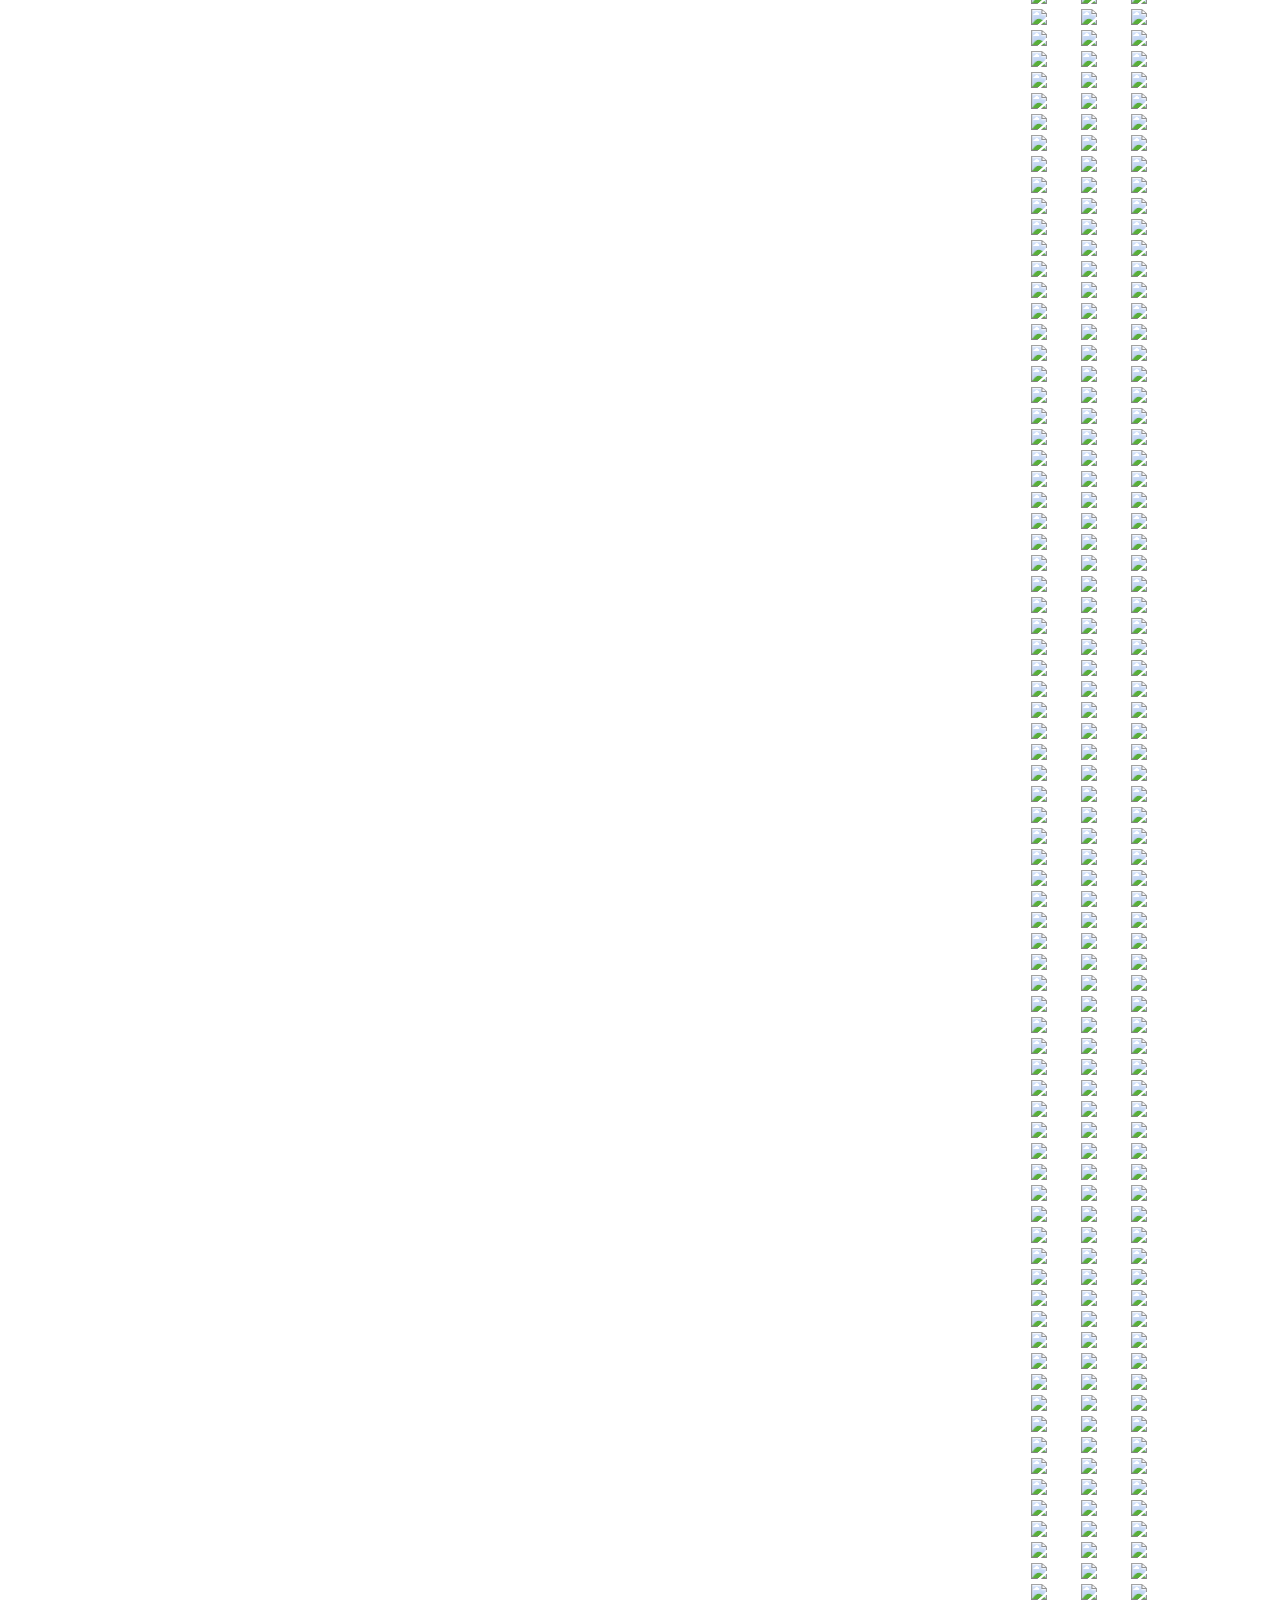
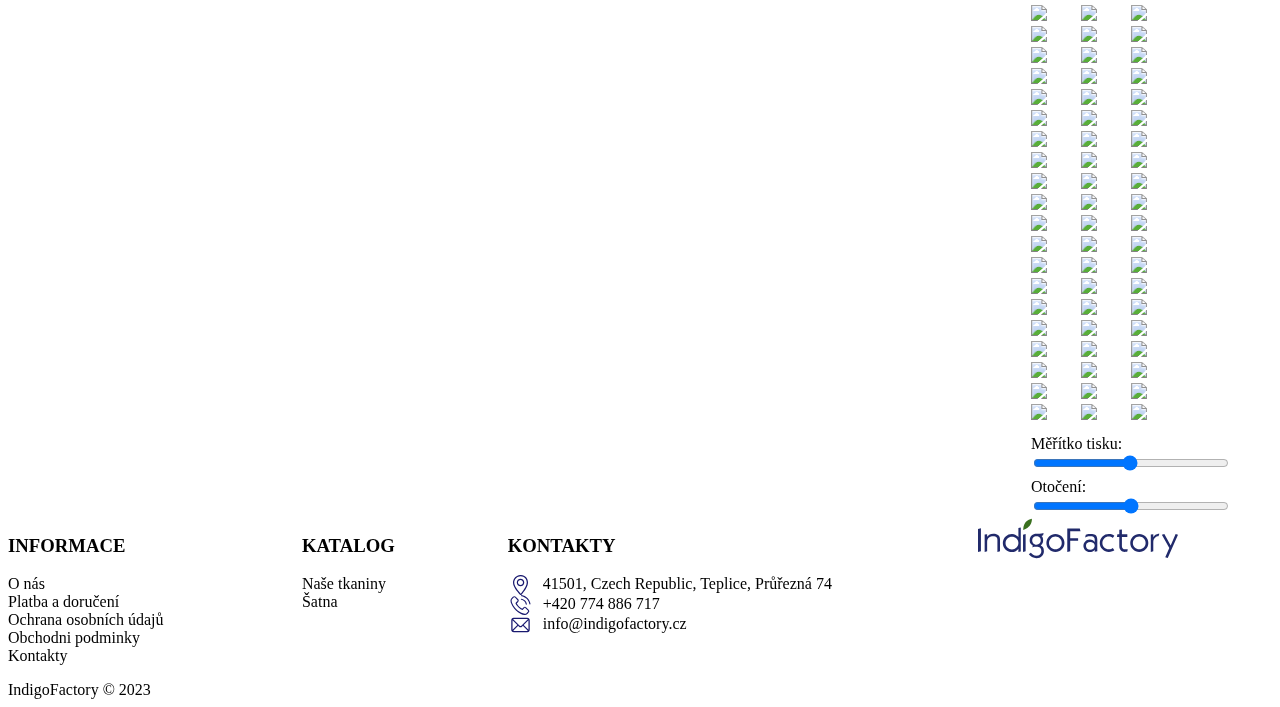
==== commit b9ddb87f: "Added new 106 new patterns, deleted svg img pattern w=100%" ====
--- a/index.html
+++ b/index.html
@@ -39,7 +39,7 @@
                 <image href="/user/documents/images/armchear-mask.png" width="735" height="735"></image>
             </mask>
             <pattern id="patternArmchear" width="100%" height="100%" patternUnits="objectBoundingBox" patternTransform="rotate(180,.5,.5) scale(0.25)" preserveAspectRatio="none">
-              <image href="" width="100%"></image>
+              <image href=""></image>
             </pattern>
             <rect mask="url(#maskArmchear)" fill="url(#patternArmchear)" width="735" height="735"></rect>
         </svg>
@@ -51,7 +51,7 @@
                 <image href="/user/documents/images/dress-mask.png" width="735" height="735"></image>
             </mask>
             <pattern id="patternDress" width="100%" height="100%" patternUnits="objectBoundingBox" patternTransform="rotate(180,.5,.5) scale(0.25)" preserveAspectRatio="none">
-              <image href="" width="100%"></image>
+              <image href=""></image>
             </pattern>
             <rect mask="url(#maskDress)" fill="url(#patternDress)" width="735" height="735"></rect>
         </svg>
@@ -63,7 +63,7 @@
               <image href="/user/documents/images/smallbed-mask-pillow.png" width="735" height="735"></image>
             </mask>
             <pattern id="patternSmallbedPillow" data-cell="pillow" width="100%" height="100%" patternUnits="objectBoundingBox" patternTransform="rotate(180,.5,.5) scale(0.25)" preserveAspectRatio="none">
-              <image href="" width="100%"></image>
+              <image href=""></image>
             </pattern>
             <rect mask="url(#maskSmallbedPillow)" fill="url(#patternSmallbedPillow)" width="735" height="735"></rect>
         </svg>
@@ -75,7 +75,7 @@
               <image href="/user/documents/images/smallbed-mask-blanket.png" width="735" height="735"></image>
             </mask>
             <pattern id="patternSmallbedDuvetCover" data-cell="blanket" width="100%" height="100%" patternUnits="objectBoundingBox" patternTransform="rotate(180,.5,.5) scale(0.25)" preserveAspectRatio="none">
-              <image href="" width="100%"></image>
+              <image href=""></image>
             </pattern>
             <rect mask="url(#maskSmallbedDuvetCover)" fill="url(#patternSmallbedDuvetCover)" width="735" height="735"></rect>
         </svg>
@@ -87,7 +87,7 @@
               <image href="/user/documents/images/buggy-mask.png" width="735" height="735"></image>
             </mask>
             <pattern id="patternBuggy" width="100%" height="100%" patternUnits="objectBoundingBox" patternTransform="rotate(180,.5,.5) scale(0.25)" preserveAspectRatio="none">
-              <image href="" width="100%"></image>
+              <image href=""></image>
             </pattern>
             <rect mask="url(#maskBuggy)" fill="url(#patternBuggy)" width="735" height="735"></rect>
         </svg>
@@ -99,7 +99,7 @@
               <image href="/user/documents/images/curtains-mask.png" width="735" height="735"></image>
             </mask>
             <pattern id="patternCurtains" width="100%" height="100%" patternUnits="objectBoundingBox" patternTransform="rotate(180,.5,.5) scale(0.25)" preserveAspectRatio="none">
-              <image href="" width="100%"></image>
+              <image href=""></image>
             </pattern>
             <rect mask="url(#maskCurtains)" fill="url(#patternCurtains)" width="735" height="735"></rect>
         </svg>
@@ -120,13 +120,507 @@
       </div>
 
       <div class="fitting__settings-thumbs">
-        <img class="fitting__settings-thumb-item" src="/user/documents/patterns/Aircrafts.jpg"></img>
-        <img class="fitting__settings-thumb-item" src="/user/documents/patterns/AkvareloveKosatce.jpg"></img>
-        <img class="fitting__settings-thumb-item" src="/user/documents/patterns/AkvareloveTulipany.jpg"></img>
-        <img class="fitting__settings-thumb-item" src="/user/documents/patterns/AlstramerieNaModrem.jpg"></img>
-        <img class="fitting__settings-thumb-item" src="/user/documents/patterns/AnchorsOnWhite.jpg"></img>
-        <img class="fitting__settings-thumb-item" src="/user/documents/patterns/AnglickaZahrada.jpg"></img>
-        
+        <img class="fitting__settings-thumb-item" src="/user/documents/thumbs/Abstrakce.jpg"></img>
+        <img class="fitting__settings-thumb-item" src="/user/documents/thumbs/AbstrakcniListy.jpg"></img>
+        <img class="fitting__settings-thumb-item" src="/user/documents/thumbs/Afrika.jpg"></img>
+        <img class="fitting__settings-thumb-item" src="/user/documents/thumbs/Afrika-1.jpg"></img>
+        <img class="fitting__settings-thumb-item" src="/user/documents/thumbs/Aircrafts.jpg"></img>
+        <img class="fitting__settings-thumb-item" src="/user/documents/thumbs/AkvareloveKosatce.jpg"></img>
+        <img class="fitting__settings-thumb-item" src="/user/documents/thumbs/AkvareloveKytice.jpg"></img>
+        <img class="fitting__settings-thumb-item" src="/user/documents/thumbs/AkvareloveTrojuhelniky.jpg"></img>
+        <img class="fitting__settings-thumb-item" src="/user/documents/thumbs/AkvareloveTulipany.jpg"></img>
+        <img class="fitting__settings-thumb-item" src="/user/documents/thumbs/AlstramerieNaModrem.jpg"></img>
+        <img class="fitting__settings-thumb-item" src="/user/documents/thumbs/AnchorsOnWhite.jpg"></img>
+        <img class="fitting__settings-thumb-item" src="/user/documents/thumbs/AnglickaPohadka.jpg"></img>
+        <img class="fitting__settings-thumb-item" src="/user/documents/thumbs/AnglickaZahrada.jpg"></img>   
+        <img class="fitting__settings-thumb-item" src="/user/documents/thumbs/AnimeManga.jpg"></img> 
+        <img class="fitting__settings-thumb-item" src="/user/documents/thumbs/ApplesAndPears.jpg"></img> 
+        <img class="fitting__settings-thumb-item" src="/user/documents/thumbs/ArtishocsOnWhite.jpg"></img> 
+        <img class="fitting__settings-thumb-item" src="/user/documents/thumbs/Avokado.jpg"></img> 
+        <img class="fitting__settings-thumb-item" src="/user/documents/thumbs/BagryaKamiony.jpg"></img> 
+        <img class="fitting__settings-thumb-item" src="/user/documents/thumbs/BagryNaSede.jpg"></img>     
+        <img class="fitting__settings-thumb-item" src="/user/documents/thumbs/Bambule.jpg"></img> 
+        <img class="fitting__settings-thumb-item" src="/user/documents/thumbs/BananListy.jpg"></img> 
+        <img class="fitting__settings-thumb-item" src="/user/documents/thumbs/BananoveListyNaZelenem.jpg"></img> 
+        <img class="fitting__settings-thumb-item" src="/user/documents/thumbs/BarevneAnanasy.jpg"></img> 
+        <img class="fitting__settings-thumb-item" src="/user/documents/thumbs/Barevnebobule.jpg"></img> 
+        <img class="fitting__settings-thumb-item" src="/user/documents/thumbs/BarevneOlivy.jpg"></img> 
+        <img class="fitting__settings-thumb-item" src="/user/documents/thumbs/BarevnePalmy.jpg"></img> 
+        <img class="fitting__settings-thumb-item" src="/user/documents/thumbs/BarevneProuzky.jpg"></img> 
+        <img class="fitting__settings-thumb-item" src="/user/documents/thumbs/Barevne-rybicky.jpg"></img> 
+        <img class="fitting__settings-thumb-item" src="/user/documents/thumbs/BarevneVetve.jpg"></img> 
+        <img class="fitting__settings-thumb-item" src="/user/documents/thumbs/BaroccoDark.jpg"></img> 
+        <img class="fitting__settings-thumb-item" src="/user/documents/thumbs/Bavlna.jpg"></img> 
+        <img class="fitting__settings-thumb-item" src="/user/documents/thumbs/BearsOnGrey.jpg"></img>     
+        <img class="fitting__settings-thumb-item" src="/user/documents/thumbs/Bezove-palmy.jpg"></img> 
+        <img class="fitting__settings-thumb-item" src="/user/documents/thumbs/Bile-jahody.jpg"></img> 
+        <img class="fitting__settings-thumb-item" src="/user/documents/thumbs/BirdsOnmint.jpg"></img> 
+        <img class="fitting__settings-thumb-item" src="/user/documents/thumbs/BlueCubes.jpg"></img> 
+        <img class="fitting__settings-thumb-item" src="/user/documents/thumbs/Blue-pommegranate.jpg"></img> 
+        <img class="fitting__settings-thumb-item" src="/user/documents/thumbs/BluePoppy.jpg"></img> 
+        <img class="fitting__settings-thumb-item" src="/user/documents/thumbs/BlueSplatter.jpg"></img>
+        <img class="fitting__settings-thumb-item" src="/user/documents/thumbs/Boho-kvetiny.jpg"></img> 
+        <img class="fitting__settings-thumb-item" src="/user/documents/thumbs/Boho-kvetiny-1.jpg"></img> 
+        <img class="fitting__settings-thumb-item" src="/user/documents/thumbs/Brouci-na-tmave.jpg"></img> 
+        <img class="fitting__settings-thumb-item" src="/user/documents/thumbs/BuldogiPiloti.jpg"></img> 
+        <img class="fitting__settings-thumb-item" src="/user/documents/thumbs/BulldogsOnGray.jpg"></img> 
+        <img class="fitting__settings-thumb-item" src="/user/documents/thumbs/ButterfliesOnPink.jpg"></img>     
+        <img class="fitting__settings-thumb-item" src="/user/documents/thumbs/CamoOrchidej.jpg"></img> 
+        <img class="fitting__settings-thumb-item" src="/user/documents/thumbs/Camosmrky.jpg"></img> 
+        <img class="fitting__settings-thumb-item" src="/user/documents/thumbs/CartoonAnimalsWhite.jpg"></img> 
+        <img class="fitting__settings-thumb-item" src="/user/documents/thumbs/CerneKopretiny.jpg"></img> 
+        <img class="fitting__settings-thumb-item" src="/user/documents/thumbs/CerneSlepice.jpg"></img> 
+        <img class="fitting__settings-thumb-item" src="/user/documents/thumbs/CerneStromy.jpg"></img> 
+        <img class="fitting__settings-thumb-item" src="/user/documents/thumbs/Cervenysvetr.jpg"></img>
+        <img class="fitting__settings-thumb-item" src="/user/documents/thumbs/Chameleoni.jpg"></img> 
+        <img class="fitting__settings-thumb-item" src="/user/documents/thumbs/ChciKMori.jpg"></img> 
+        <img class="fitting__settings-thumb-item" src="/user/documents/thumbs/ChilliPapriky.jpg"></img> 
+        <img class="fitting__settings-thumb-item" src="/user/documents/thumbs/CitronyNaModre.jpg"></img> 
+        <img class="fitting__settings-thumb-item" src="/user/documents/thumbs/ColoredButterflies.jpg"></img> 
+        <img class="fitting__settings-thumb-item" src="/user/documents/thumbs/ColoredTriangles.jpg"></img>     
+        <img class="fitting__settings-thumb-item" src="/user/documents/thumbs/Constellations.jpg"></img> 
+        <img class="fitting__settings-thumb-item" src="/user/documents/thumbs/CopperBirds.jpg"></img> 
+        <img class="fitting__settings-thumb-item" src="/user/documents/thumbs/Cranes.jpg"></img> 
+        <img class="fitting__settings-thumb-item" src="/user/documents/thumbs/cranes2.jpg"></img> 
+        <img class="fitting__settings-thumb-item" src="/user/documents/thumbs/CuteAnimals.jpg"></img> 
+        <img class="fitting__settings-thumb-item" src="/user/documents/thumbs/CuteBirdsPink.jpg"></img> 
+        <img class="fitting__settings-thumb-item" src="/user/documents/thumbs/cuteForest.jpg"></img>
+        <img class="fitting__settings-thumb-item" src="/user/documents/thumbs/DarkTropical60.jpg"></img> 
+        <img class="fitting__settings-thumb-item" src="/user/documents/thumbs/Detska-louka.jpg"></img> 
+        <img class="fitting__settings-thumb-item" src="/user/documents/thumbs/Divny-les.jpg"></img> 
+        <img class="fitting__settings-thumb-item" src="/user/documents/thumbs/Divny-les-na-tmave.jpg"></img> 
+        <img class="fitting__settings-thumb-item" src="/user/documents/thumbs/Duhy.jpg"></img> 
+        <img class="fitting__settings-thumb-item" src="/user/documents/thumbs/ElegantFlowers.jpg"></img>     
+        <img class="fitting__settings-thumb-item" src="/user/documents/thumbs/Elegantni-kytice.jpg"></img> 
+        <img class="fitting__settings-thumb-item" src="/user/documents/thumbs/Elegantni-kytice-1.jpg"></img> 
+        <img class="fitting__settings-thumb-item" src="/user/documents/thumbs/Elegantni-kytice-2.jpg"></img> 
+        <img class="fitting__settings-thumb-item" src="/user/documents/thumbs/Elegantni-kytice-na-tmave.jpg"></img> 
+        <img class="fitting__settings-thumb-item" src="/user/documents/thumbs/Etnicky-vzor-na-bile.jpg"></img> 
+        <img class="fitting__settings-thumb-item" src="/user/documents/thumbs/Etnicky-vzor-na-kremove.jpg"></img> 
+        <img class="fitting__settings-thumb-item" src="/user/documents/thumbs/EucaliptusNaTmave.jpg"></img>
+        <img class="fitting__settings-thumb-item" src="/user/documents/thumbs/Eucalyptus-2.jpg"></img> 
+        <img class="fitting__settings-thumb-item" src="/user/documents/thumbs/Eucalyptus-3.jpg"></img> 
+        <img class="fitting__settings-thumb-item" src="/user/documents/thumbs/Eukalyptus-1.jpg"></img> 
+        <img class="fitting__settings-thumb-item" src="/user/documents/thumbs/Fairy-1.jpg"></img> 
+        <img class="fitting__settings-thumb-item" src="/user/documents/thumbs/Fairy-Christmas1.jpg"></img> 
+        <img class="fitting__settings-thumb-item" src="/user/documents/thumbs/Fairy-Christmas2.jpg"></img>     
+        <img class="fitting__settings-thumb-item" src="/user/documents/thumbs/FairyTale.jpg"></img> 
+        <img class="fitting__settings-thumb-item" src="/user/documents/thumbs/Fantazie.jpg"></img> 
+        <img class="fitting__settings-thumb-item" src="/user/documents/thumbs/FarmaZviratka.jpg"></img> 
+        <img class="fitting__settings-thumb-item" src="/user/documents/thumbs/Flowersonmint.jpg"></img> 
+        <img class="fitting__settings-thumb-item" src="/user/documents/thumbs/Folklor.jpg"></img> 
+        <img class="fitting__settings-thumb-item" src="/user/documents/thumbs/ForestFairies.jpg"></img> 
+        <img class="fitting__settings-thumb-item" src="/user/documents/thumbs/FoxesOnDark.jpg"></img>
+        <img class="fitting__settings-thumb-item" src="/user/documents/thumbs/Frostyflowers.jpg"></img> 
+        <img class="fitting__settings-thumb-item" src="/user/documents/thumbs/FunnyAnimals.jpg"></img> 
+        <img class="fitting__settings-thumb-item" src="/user/documents/thumbs/FunnyDinos.jpg"></img> 
+        <img class="fitting__settings-thumb-item" src="/user/documents/thumbs/Galaxie-1.jpg"></img> 
+        <img class="fitting__settings-thumb-item" src="/user/documents/thumbs/Galaxie-2.jpg"></img> 
+        <img class="fitting__settings-thumb-item" src="/user/documents/thumbs/Galaxy.jpg"></img>     
+        <img class="fitting__settings-thumb-item" src="/user/documents/thumbs/Gepards.jpg"></img> 
+        <img class="fitting__settings-thumb-item" src="/user/documents/thumbs/GoldenGrass.jpg"></img> 
+        <img class="fitting__settings-thumb-item" src="/user/documents/thumbs/GoldenPalms.jpg"></img> 
+        <img class="fitting__settings-thumb-item" src="/user/documents/thumbs/Graffiti.jpg"></img> 
+        <img class="fitting__settings-thumb-item" src="/user/documents/thumbs/GrafickeMedvedi.jpg"></img> 
+        <img class="fitting__settings-thumb-item" src="/user/documents/thumbs/GrafickeSovicky.jpg"></img> 
+        <img class="fitting__settings-thumb-item" src="/user/documents/thumbs/Grafika.jpg"></img>
+        <img class="fitting__settings-thumb-item" src="/user/documents/thumbs/Granatove-ajko-na-zelene.jpg"></img> 
+        <img class="fitting__settings-thumb-item" src="/user/documents/thumbs/GranatoveJablkoNaModrem.jpg"></img> 
+        <img class="fitting__settings-thumb-item" src="/user/documents/thumbs/GranatyNaRuzove.jpg"></img> 
+        <img class="fitting__settings-thumb-item" src="/user/documents/thumbs/HalvesOfPears.jpg"></img>     
+        <img class="fitting__settings-thumb-item" src="/user/documents/thumbs/Herbar.jpg"></img> 
+        <img class="fitting__settings-thumb-item" src="/user/documents/thumbs/Hexagony.jpg"></img> 
+        <img class="fitting__settings-thumb-item" src="/user/documents/thumbs/HibiskusOnWhite.jpg"></img> 
+        <img class="fitting__settings-thumb-item" src="/user/documents/thumbs/Hmyzi-vzor.jpg"></img> 
+        <img class="fitting__settings-thumb-item" src="/user/documents/thumbs/Hmyz-na-louce.jpg"></img> 
+        <img class="fitting__settings-thumb-item" src="/user/documents/thumbs/Holcici-sneni.jpg"></img> 
+        <img class="fitting__settings-thumb-item" src="/user/documents/thumbs/Holuby.jpg"></img>
+        <img class="fitting__settings-thumb-item" src="/user/documents/thumbs/Houby-na-Cerne.jpg"></img> 
+        <img class="fitting__settings-thumb-item" src="/user/documents/thumbs/HruskyNaRuzove.jpg"></img> 
+        <img class="fitting__settings-thumb-item" src="/user/documents/thumbs/HusiTlapky.jpg"></img> 
+        <img class="fitting__settings-thumb-item" src="/user/documents/thumbs/HusyNamodre.jpg"></img>     
+        <img class="fitting__settings-thumb-item" src="/user/documents/thumbs/husy-na-zelene.jpg"></img> 
+        <img class="fitting__settings-thumb-item" src="/user/documents/thumbs/Hvezdice-a-musle.jpg"></img> 
+        <img class="fitting__settings-thumb-item" src="/user/documents/thumbs/Hyli.jpg"></img> 
+        <img class="fitting__settings-thumb-item" src="/user/documents/thumbs/HyliAJerabiny.jpg"></img> 
+        <img class="fitting__settings-thumb-item" src="/user/documents/thumbs/HyliNaBile.jpg"></img> 
+        <img class="fitting__settings-thumb-item" src="/user/documents/thumbs/IndianskyVzor.jpg"></img> 
+        <img class="fitting__settings-thumb-item" src="/user/documents/thumbs/IndickeSloni.jpg"></img>
+        <img class="fitting__settings-thumb-item" src="/user/documents/thumbs/IndigoSeZlatem.jpg"></img> 
+        <img class="fitting__settings-thumb-item" src="/user/documents/thumbs/IrskyVzor.jpg"></img> 
+        <img class="fitting__settings-thumb-item" src="/user/documents/thumbs/JablickaMint.jpg"></img> 
+        <img class="fitting__settings-thumb-item" src="/user/documents/thumbs/Japonsky-vzor.jpg"></img>     
+        <img class="fitting__settings-thumb-item" src="/user/documents/thumbs/JarniKytky1.jpg"></img> 
+        <img class="fitting__settings-thumb-item" src="/user/documents/thumbs/Jarni-louka.jpg"></img> 
+        <img class="fitting__settings-thumb-item" src="/user/documents/thumbs/Jarni-louka-1.jpg"></img> 
+        <img class="fitting__settings-thumb-item" src="/user/documents/thumbs/Jarni-Louka-2.jpg"></img> 
+        <img class="fitting__settings-thumb-item" src="/user/documents/thumbs/Jarni-louka-3.jpg"></img> 
+        <img class="fitting__settings-thumb-item" src="/user/documents/thumbs/JednorozceAHrady.jpg"></img> 
+        <img class="fitting__settings-thumb-item" src="/user/documents/thumbs/JednorozceNaTmave.jpg"></img>
+        <img class="fitting__settings-thumb-item" src="/user/documents/thumbs/Jednorozcesruzi.jpg"></img> 
+        <img class="fitting__settings-thumb-item" src="/user/documents/thumbs/Jeleniadomky.jpg"></img> 
+        <img class="fitting__settings-thumb-item" src="/user/documents/thumbs/Jeleninamodre.jpg"></img> 
+        <img class="fitting__settings-thumb-item" src="/user/documents/thumbs/JemnaLouka.jpg"></img>     
+        <img class="fitting__settings-thumb-item" src="/user/documents/thumbs/JemneHortenzie.jpg"></img> 
+        <img class="fitting__settings-thumb-item" src="/user/documents/thumbs/jemne-motylci.jpg"></img> 
+        <img class="fitting__settings-thumb-item" src="/user/documents/thumbs/Jesterky-na-louce.jpg"></img> 
+        <img class="fitting__settings-thumb-item" src="/user/documents/thumbs/Jezevec-na-modre.jpg"></img> 
+        <img class="fitting__settings-thumb-item" src="/user/documents/thumbs/JezevecVlese.jpg"></img> 
+        <img class="fitting__settings-thumb-item" src="/user/documents/thumbs/Jmeli.jpg"></img> 
+        <img class="fitting__settings-thumb-item" src="/user/documents/thumbs/KallaAOrchidej.jpg"></img>
+        <img class="fitting__settings-thumb-item" src="/user/documents/thumbs/KallaMentol.jpg"></img> 
+        <img class="fitting__settings-thumb-item" src="/user/documents/thumbs/Kaminky.jpg"></img> 
+        <img class="fitting__settings-thumb-item" src="/user/documents/thumbs/Kapickovy-vzor.jpg"></img> 
+        <img class="fitting__settings-thumb-item" src="/user/documents/thumbs/Kapicky.jpg"></img> 
+        <img class="fitting__settings-thumb-item" src="/user/documents/thumbs/Karafiaty.jpg"></img> 
+        <img class="fitting__settings-thumb-item" src="/user/documents/thumbs/KhakiIris.jpg"></img> 
+        <img class="fitting__settings-thumb-item" src="/user/documents/thumbs/Koberec.jpg"></img>
+        <img class="fitting__settings-thumb-item" src="/user/documents/thumbs/koblizky.jpg"></img> 
+        <img class="fitting__settings-thumb-item" src="/user/documents/thumbs/Kohouti.jpg"></img> 
+        <img class="fitting__settings-thumb-item" src="/user/documents/thumbs/KokosAPalmy.jpg"></img> 
+        <img class="fitting__settings-thumb-item" src="/user/documents/thumbs/Kolibrici.jpg"></img> 
+        <img class="fitting__settings-thumb-item" src="/user/documents/thumbs/KolibriMint.jpg"></img> 
+        <img class="fitting__settings-thumb-item" src="/user/documents/thumbs/Kolorovane-ptaci.jpg"></img> 
+        <img class="fitting__settings-thumb-item" src="/user/documents/thumbs/Kolousci.jpg"></img>
+        <img class="fitting__settings-thumb-item" src="/user/documents/thumbs/KopceaAuta17.jpg"></img> 
+        <img class="fitting__settings-thumb-item" src="/user/documents/thumbs/Kosmicke-medvedy.jpg"></img> 
+        <img class="fitting__settings-thumb-item" src="/user/documents/thumbs/Kosmicke-medvedy1.jpg"></img> 
+        <img class="fitting__settings-thumb-item" src="/user/documents/thumbs/Kosmickeroboti.jpg"></img> 
+        <img class="fitting__settings-thumb-item" src="/user/documents/thumbs/Kosmos.jpg"></img> 
+        <img class="fitting__settings-thumb-item" src="/user/documents/thumbs/Kouzelne-lkice.jpg"></img> 
+        <img class="fitting__settings-thumb-item" src="/user/documents/thumbs/KouzelneMedvidci.jpg"></img>
+        <img class="fitting__settings-thumb-item" src="/user/documents/thumbs/Kralicky.jpg"></img> 
+        <img class="fitting__settings-thumb-item" src="/user/documents/thumbs/Krasny-les.jpg"></img> 
+        <img class="fitting__settings-thumb-item" src="/user/documents/thumbs/Krasny-les-1.jpg"></img> 
+        <img class="fitting__settings-thumb-item" src="/user/documents/thumbs/KvetinoveVily.jpg"></img> 
+        <img class="fitting__settings-thumb-item" src="/user/documents/thumbs/KvetouciSipek.jpg"></img> 
+        <img class="fitting__settings-thumb-item" src="/user/documents/thumbs/Kvety-na-mentolove-1.jpg"></img> 
+        <img class="fitting__settings-thumb-item" src="/user/documents/thumbs/Kvety-na-zelene.jpg"></img>
+        <img class="fitting__settings-thumb-item" src="/user/documents/thumbs/KytkovyOrnament.jpg"></img> 
+        <img class="fitting__settings-thumb-item" src="/user/documents/thumbs/Kytky-na-bile-Panel.jpg"></img> 
+        <img class="fitting__settings-thumb-item" src="/user/documents/thumbs/LaceRoses.jpg"></img> 
+        <img class="fitting__settings-thumb-item" src="/user/documents/thumbs/LamyNaSedem.jpg"></img> 
+        <img class="fitting__settings-thumb-item" src="/user/documents/thumbs/LatkovePtacci.jpg"></img> 
+        <img class="fitting__settings-thumb-item" src="/user/documents/thumbs/LeafPrints.jpg"></img> 
+        <img class="fitting__settings-thumb-item" src="/user/documents/thumbs/Ledmimedvedynamodre.jpg"></img>
+        <img class="fitting__settings-thumb-item" src="/user/documents/thumbs/LedniMedvediHory.jpg"></img> 
+        <img class="fitting__settings-thumb-item" src="/user/documents/thumbs/Ledniptacci.jpg"></img> 
+        <img class="fitting__settings-thumb-item" src="/user/documents/thumbs/LemonsOnBlue.jpg"></img> 
+        <img class="fitting__settings-thumb-item" src="/user/documents/thumbs/Lesni-jahody.jpg"></img> 
+        <img class="fitting__settings-thumb-item" src="/user/documents/thumbs/LesniZviratanaBezove.jpg"></img> 
+        <img class="fitting__settings-thumb-item" src="/user/documents/thumbs/LesniZvirataNaKremove.jpg"></img> 
+        <img class="fitting__settings-thumb-item" src="/user/documents/thumbs/LesniZvirataNaModrem.jpg"></img>
+        <img class="fitting__settings-thumb-item" src="/user/documents/thumbs/LesniZvirataNaZelene.jpg"></img> 
+        <img class="fitting__settings-thumb-item" src="/user/documents/thumbs/LesZviratka.jpg"></img> 
+        <img class="fitting__settings-thumb-item" src="/user/documents/thumbs/LetadlaNaSedem.jpg"></img>
+        <img class="fitting__settings-thumb-item" src="/user/documents/thumbs/LightTropical.jpg"></img> 
+        <img class="fitting__settings-thumb-item" src="/user/documents/thumbs/LiskyASovy.jpg"></img> 
+        <img class="fitting__settings-thumb-item" src="/user/documents/thumbs/Lisky-v-lese.jpg"></img> 
+        <img class="fitting__settings-thumb-item" src="/user/documents/thumbs/ListickyVLese.jpg"></img> 
+        <img class="fitting__settings-thumb-item" src="/user/documents/thumbs/Listy-na-bezove.jpg"></img> 
+        <img class="fitting__settings-thumb-item" src="/user/documents/thumbs/ListySOranzovym.jpg"></img> 
+        <img class="fitting__settings-thumb-item" src="/user/documents/thumbs/louka.jpg"></img>
+        <img class="fitting__settings-thumb-item" src="/user/documents/thumbs/LoukaNaMentolove.jpg"></img> 
+        <img class="fitting__settings-thumb-item" src="/user/documents/thumbs/Louka-s-brouky.jpg"></img> 
+        <img class="fitting__settings-thumb-item" src="/user/documents/thumbs/Lucni-vily.jpg"></img> 
+        <img class="fitting__settings-thumb-item" src="/user/documents/thumbs/Macesky.jpg"></img> 
+        <img class="fitting__settings-thumb-item" src="/user/documents/thumbs/MagickeHusy.jpg"></img> 
+        <img class="fitting__settings-thumb-item" src="/user/documents/thumbs/MakyNaBezove.jpg"></img> 
+        <img class="fitting__settings-thumb-item" src="/user/documents/thumbs/Mala-Vila-1.jpg"></img>
+        <img class="fitting__settings-thumb-item" src="/user/documents/thumbs/Marhanik.jpg"></img> 
+        <img class="fitting__settings-thumb-item" src="/user/documents/thumbs/marocco.jpg"></img> 
+        <img class="fitting__settings-thumb-item" src="/user/documents/thumbs/Matrioshka.jpg"></img> 
+        <img class="fitting__settings-thumb-item" src="/user/documents/thumbs/Mauve.jpg"></img> 
+        <img class="fitting__settings-thumb-item" src="/user/documents/thumbs/MeadowOnGreen.jpg"></img> 
+        <img class="fitting__settings-thumb-item" src="/user/documents/thumbs/MedaVLese.jpg"></img> 
+        <img class="fitting__settings-thumb-item" src="/user/documents/thumbs/Medved-a-houby.jpg"></img>
+        <img class="fitting__settings-thumb-item" src="/user/documents/thumbs/MedvediPrincezny.jpg"></img> 
+        <img class="fitting__settings-thumb-item" src="/user/documents/thumbs/MedvedisVenecky.jpg"></img> 
+        <img class="fitting__settings-thumb-item" src="/user/documents/thumbs/MedvedySHvezdami.jpg"></img>
+        <img class="fitting__settings-thumb-item" src="/user/documents/thumbs/Mexico.jpg"></img> 
+        <img class="fitting__settings-thumb-item" src="/user/documents/thumbs/Mickey.jpg"></img> 
+        <img class="fitting__settings-thumb-item" src="/user/documents/thumbs/MileJednorozce.jpg"></img> 
+        <img class="fitting__settings-thumb-item" src="/user/documents/thumbs/Minnie.jpg"></img> 
+        <img class="fitting__settings-thumb-item" src="/user/documents/thumbs/Misky-s-hvezdami.jpg"></img> 
+        <img class="fitting__settings-thumb-item" src="/user/documents/thumbs/Misticky-les.jpg"></img> 
+        <img class="fitting__settings-thumb-item" src="/user/documents/thumbs/ModreDuhy.jpg"></img>
+        <img class="fitting__settings-thumb-item" src="/user/documents/thumbs/Modre-dzungle.jpg"></img> 
+        <img class="fitting__settings-thumb-item" src="/user/documents/thumbs/Modre-kytky.jpg"></img> 
+        <img class="fitting__settings-thumb-item" src="/user/documents/thumbs/ModreMandaly.jpg"></img> 
+        <img class="fitting__settings-thumb-item" src="/user/documents/thumbs/Modremesto.jpg"></img> 
+        <img class="fitting__settings-thumb-item" src="/user/documents/thumbs/ModrePtaky.jpg"></img> 
+        <img class="fitting__settings-thumb-item" src="/user/documents/thumbs/ModreTropiky.jpg"></img> 
+        <img class="fitting__settings-thumb-item" src="/user/documents/thumbs/ModroBileKvetiny.jpg"></img>
+        <img class="fitting__settings-thumb-item" src="/user/documents/thumbs/ModryEtnickyVzor.jpg"></img> 
+        <img class="fitting__settings-thumb-item" src="/user/documents/thumbs/ModryKytickovyOrnament.jpg"></img> 
+        <img class="fitting__settings-thumb-item" src="/user/documents/thumbs/MorskePannyNaBilem.jpg"></img> 
+        <img class="fitting__settings-thumb-item" src="/user/documents/thumbs/Motylci.jpg"></img> 
+        <img class="fitting__settings-thumb-item" src="/user/documents/thumbs/Motylci2.jpg"></img> 
+        <img class="fitting__settings-thumb-item" src="/user/documents/thumbs/Motyli1.jpg"></img> 
+        <img class="fitting__settings-thumb-item" src="/user/documents/thumbs/Motyli-otisky.jpg"></img>
+        <img class="fitting__settings-thumb-item" src="/user/documents/thumbs/Motyli-vitraz.jpg"></img> 
+        <img class="fitting__settings-thumb-item" src="/user/documents/thumbs/MrazivePtacci.jpg"></img> 
+        <img class="fitting__settings-thumb-item" src="/user/documents/thumbs/MustardPrint.jpg"></img> 
+        <img class="fitting__settings-thumb-item" src="/user/documents/thumbs/MyskyNaRuzove.jpg"></img> 
+        <img class="fitting__settings-thumb-item" src="/user/documents/thumbs/NarciskyKhaki.jpg"></img>
+        <img class="fitting__settings-thumb-item" src="/user/documents/thumbs/NezneKytice.jpg"></img> 
+        <img class="fitting__settings-thumb-item" src="/user/documents/thumbs/NeznePivonky.jpg"></img> 
+        <img class="fitting__settings-thumb-item" src="/user/documents/thumbs/Neznost.jpg"></img> 
+        <img class="fitting__settings-thumb-item" src="/user/documents/thumbs/NocniMedi.jpg"></img> 
+        <img class="fitting__settings-thumb-item" src="/user/documents/thumbs/NocniMotylci.jpg"></img> 
+        <img class="fitting__settings-thumb-item" src="/user/documents/thumbs/Nocni-vlci.jpg"></img> 
+        <img class="fitting__settings-thumb-item" src="/user/documents/thumbs/OrigamiDinosaur.jpg"></img>
+        <img class="fitting__settings-thumb-item" src="/user/documents/thumbs/OrnamentIndigo.jpg"></img> 
+        <img class="fitting__settings-thumb-item" src="/user/documents/thumbs/OvocnyVyrez.jpg"></img> 
+        <img class="fitting__settings-thumb-item" src="/user/documents/thumbs/Pampelisky.jpg"></img> 
+        <img class="fitting__settings-thumb-item" src="/user/documents/thumbs/Papirove-lodicky.jpg"></img> 
+        <img class="fitting__settings-thumb-item" src="/user/documents/thumbs/PasteloveMotylci.jpg"></img> 
+        <img class="fitting__settings-thumb-item" src="/user/documents/thumbs/PatchworkoveMore.jpg"></img> 
+        <img class="fitting__settings-thumb-item" src="/user/documents/thumbs/PaviPirkaModre.jpg"></img>
+        <img class="fitting__settings-thumb-item" src="/user/documents/thumbs/PeachLilies.jpg"></img> 
+        <img class="fitting__settings-thumb-item" src="/user/documents/thumbs/Peonies-on-dark.jpg"></img> 
+        <img class="fitting__settings-thumb-item" src="/user/documents/thumbs/PeoniesOnmint.jpg"></img> 
+        <img class="fitting__settings-thumb-item" src="/user/documents/thumbs/PeriNaBezovem.jpg"></img> 
+        <img class="fitting__settings-thumb-item" src="/user/documents/thumbs/physalis.jpg"></img>
+        <img class="fitting__settings-thumb-item" src="/user/documents/thumbs/PinkFlowers.jpg"></img> 
+        <img class="fitting__settings-thumb-item" src="/user/documents/thumbs/PinkPeacoque.jpg"></img> 
+        <img class="fitting__settings-thumb-item" src="/user/documents/thumbs/PinkTriangles.jpg"></img> 
+        <img class="fitting__settings-thumb-item" src="/user/documents/thumbs/PivonkyNaBilem.jpg"></img> 
+        <img class="fitting__settings-thumb-item" src="/user/documents/thumbs/Pivonky-na-mentolove.jpg"></img> 
+        <img class="fitting__settings-thumb-item" src="/user/documents/thumbs/PivonkyNaModre.jpg"></img> 
+        <img class="fitting__settings-thumb-item" src="/user/documents/thumbs/Planety.jpg"></img>
+        <img class="fitting__settings-thumb-item" src="/user/documents/thumbs/Pohadka1.jpg"></img> 
+        <img class="fitting__settings-thumb-item" src="/user/documents/thumbs/Pohadka2.jpg"></img> 
+        <img class="fitting__settings-thumb-item" src="/user/documents/thumbs/Pohadka2nabile.jpg"></img> 
+        <img class="fitting__settings-thumb-item" src="/user/documents/thumbs/Pohadka3.jpg"></img> 
+        <img class="fitting__settings-thumb-item" src="/user/documents/thumbs/PohadkoveJeleni.jpg"></img> 
+        <img class="fitting__settings-thumb-item" src="/user/documents/thumbs/PolishFolk.jpg"></img> 
+        <img class="fitting__settings-thumb-item" src="/user/documents/thumbs/poppies.jpg"></img>
+        <img class="fitting__settings-thumb-item" src="/user/documents/thumbs/PoppiesAndColibry.jpg"></img> 
+        <img class="fitting__settings-thumb-item" src="/user/documents/thumbs/PredatoryHearts.jpg"></img>
+        <img class="fitting__settings-thumb-item" src="/user/documents/thumbs/PrincessBalerine.jpg"></img> 
+        <img class="fitting__settings-thumb-item" src="/user/documents/thumbs/PrinceznyAHrady.jpg"></img> 
+        <img class="fitting__settings-thumb-item" src="/user/documents/thumbs/Priserky.jpg"></img> 
+        <img class="fitting__settings-thumb-item" src="/user/documents/thumbs/Prohazka-po-lese.jpg"></img> 
+        <img class="fitting__settings-thumb-item" src="/user/documents/thumbs/Prohazka-po-lese1.jpg"></img> 
+        <img class="fitting__settings-thumb-item" src="/user/documents/thumbs/Prohazka-po-lese2.jpg"></img> 
+        <img class="fitting__settings-thumb-item" src="/user/documents/thumbs/Prohazka-po-lese3.jpg"></img>
+        <img class="fitting__settings-thumb-item" src="/user/documents/thumbs/PruhledneListy.jpg"></img> 
+        <img class="fitting__settings-thumb-item" src="/user/documents/thumbs/PtacciNaBilem.jpg"></img> 
+        <img class="fitting__settings-thumb-item" src="/user/documents/thumbs/PtaciNaLouce.jpg"></img> 
+        <img class="fitting__settings-thumb-item" src="/user/documents/thumbs/Ptaci-na-staroruzove.jpg"></img> 
+        <img class="fitting__settings-thumb-item" src="/user/documents/thumbs/Ptacivzime.jpg"></img> 
+        <img class="fitting__settings-thumb-item" src="/user/documents/thumbs/PtakOhnivak.jpg"></img> 
+        <img class="fitting__settings-thumb-item" src="/user/documents/thumbs/PulkyJablek.jpg"></img>
+        <img class="fitting__settings-thumb-item" src="/user/documents/thumbs/Puntik-na-staroruzove.jpg"></img> 
+        <img class="fitting__settings-thumb-item" src="/user/documents/thumbs/Rakety.jpg"></img>
+        <img class="fitting__settings-thumb-item" src="/user/documents/thumbs/Razitka.jpg"></img> 
+        <img class="fitting__settings-thumb-item" src="/user/documents/thumbs/RedSeaStars.jpg"></img> 
+        <img class="fitting__settings-thumb-item" src="/user/documents/thumbs/RollerAnimals.jpg"></img> 
+        <img class="fitting__settings-thumb-item" src="/user/documents/thumbs/RoseAndRoses.jpg"></img> 
+        <img class="fitting__settings-thumb-item" src="/user/documents/thumbs/RosesAndColibry.jpg"></img> 
+        <img class="fitting__settings-thumb-item" src="/user/documents/thumbs/RosesElder.jpg"></img> 
+        <img class="fitting__settings-thumb-item" src="/user/documents/thumbs/RosesOnKhaki.jpg"></img>
+        <img class="fitting__settings-thumb-item" src="/user/documents/thumbs/Rusalky.jpg"></img> 
+        <img class="fitting__settings-thumb-item" src="/user/documents/thumbs/RussianGoldenFlowers.jpg"></img> 
+        <img class="fitting__settings-thumb-item" src="/user/documents/thumbs/RuzeAMotylciNaKremovem.jpg"></img> 
+        <img class="fitting__settings-thumb-item" src="/user/documents/thumbs/Ruze-a-visterie.jpg"></img> 
+        <img class="fitting__settings-thumb-item" src="/user/documents/thumbs/Ruze-na-staroruzove.jpg"></img> 
+        <img class="fitting__settings-thumb-item" src="/user/documents/thumbs/RuzovaKytyce.jpg"></img> 
+        <img class="fitting__settings-thumb-item" src="/user/documents/thumbs/RuzovaPohadka.jpg"></img>
+        <img class="fitting__settings-thumb-item" src="/user/documents/thumbs/RuzoveKopretiny.jpg"></img> 
+        <img class="fitting__settings-thumb-item" src="/user/documents/thumbs/RuzovePtaky.jpg"></img> 
+        <img class="fitting__settings-thumb-item" src="/user/documents/thumbs/RybkyNaModrem.jpg"></img> 
+        <img class="fitting__settings-thumb-item" src="/user/documents/thumbs/Ryby-na-bile.jpg"></img>
+        <img class="fitting__settings-thumb-item" src="/user/documents/thumbs/Ryby-na-modre.jpg"></img> 
+        <img class="fitting__settings-thumb-item" src="/user/documents/thumbs/Sakura.jpg"></img> 
+        <img class="fitting__settings-thumb-item" src="/user/documents/thumbs/SakuraNaBilem.jpg"></img> 
+        <img class="fitting__settings-thumb-item" src="/user/documents/thumbs/Samolety.jpg"></img>
+        <img class="fitting__settings-thumb-item" src="/user/documents/thumbs/SeaMemories.jpg"></img> 
+        <img class="fitting__settings-thumb-item" src="/user/documents/thumbs/SeashellsOnStripes.jpg"></img> 
+        <img class="fitting__settings-thumb-item" src="/user/documents/thumbs/SeaUrchins.jpg"></img> 
+        <img class="fitting__settings-thumb-item" src="/user/documents/thumbs/ShevronBlackWhite.jpg"></img>
+        <img class="fitting__settings-thumb-item" src="/user/documents/thumbs/SkvrnyNaSede.jpg"></img> 
+        <img class="fitting__settings-thumb-item" src="/user/documents/thumbs/Slunicka.jpg"></img> 
+        <img class="fitting__settings-thumb-item" src="/user/documents/thumbs/Smrkovetrojuhelniky.jpg"></img> 
+        <img class="fitting__settings-thumb-item" src="/user/documents/thumbs/Smrkovetrojuhelnikyzelene.jpg"></img>
+        <img class="fitting__settings-thumb-item" src="/user/documents/thumbs/Smrkynabezove.jpg"></img>
+        <img class="fitting__settings-thumb-item" src="/user/documents/thumbs/Sneci-a-houby.jpg"></img> 
+        <img class="fitting__settings-thumb-item" src="/user/documents/thumbs/SnehulaciNaModrem.jpg"></img> 
+        <img class="fitting__settings-thumb-item" src="/user/documents/thumbs/SnehulaciNaProuzcich.jpg"></img> 
+        <img class="fitting__settings-thumb-item" src="/user/documents/thumbs/Sovicky.jpg"></img>
+        <img class="fitting__settings-thumb-item" src="/user/documents/thumbs/SpaceCat.jpg"></img> 
+        <img class="fitting__settings-thumb-item" src="/user/documents/thumbs/StaraZahradka.jpg"></img> 
+        <img class="fitting__settings-thumb-item" src="/user/documents/thumbs/Starozitny-ornament.jpg"></img> 
+        <img class="fitting__settings-thumb-item" src="/user/documents/thumbs/StaryZamek.jpg"></img>
+        <img class="fitting__settings-thumb-item" src="/user/documents/thumbs/Stavba-na-sede.jpg"></img> 
+        <img class="fitting__settings-thumb-item" src="/user/documents/thumbs/Stavba-na-zelene.jpg"></img> 
+        <img class="fitting__settings-thumb-item" src="/user/documents/thumbs/SteamersAndWhales.jpg"></img> 
+        <img class="fitting__settings-thumb-item" src="/user/documents/thumbs/StingraysOnWhite.jpg"></img>
+        <img class="fitting__settings-thumb-item" src="/user/documents/thumbs/StreliciaMint.jpg"></img> 
+        <img class="fitting__settings-thumb-item" src="/user/documents/thumbs/Strelicie.jpg"></img> 
+        <img class="fitting__settings-thumb-item" src="/user/documents/thumbs/SummerGardenOnWhite.jpg"></img> 
+        <img class="fitting__settings-thumb-item" src="/user/documents/thumbs/Superhrdina.jpg"></img>
+        <img class="fitting__settings-thumb-item" src="/user/documents/thumbs/SvatebniKvety.jpg"></img>
+        <img class="fitting__settings-thumb-item" src="/user/documents/thumbs/SvatebniKytka1.jpg"></img> 
+        <img class="fitting__settings-thumb-item" src="/user/documents/thumbs/Sweet-Alpaca-1.jpg"></img> 
+        <img class="fitting__settings-thumb-item" src="/user/documents/thumbs/Sweet-Alpaca-2.jpg"></img> 
+        <img class="fitting__settings-thumb-item" src="/user/documents/thumbs/Sweet-Alpaca-3.jpg"></img>
+        <img class="fitting__settings-thumb-item" src="/user/documents/thumbs/Sweet-Alpaca-4.jpg"></img> 
+        <img class="fitting__settings-thumb-item" src="/user/documents/thumbs/Sykorka.jpg"></img> 
+        <img class="fitting__settings-thumb-item" src="/user/documents/thumbs/TechnickyOrnament.jpg"></img> 
+        <img class="fitting__settings-thumb-item" src="/user/documents/thumbs/Temny-les.jpg"></img>
+        <img class="fitting__settings-thumb-item" src="/user/documents/thumbs/Temny-les-1.jpg"></img>
+        <img class="fitting__settings-thumb-item" src="/user/documents/thumbs/TreeHouse.jpg"></img> 
+        <img class="fitting__settings-thumb-item" src="/user/documents/thumbs/Tropical.jpg"></img> 
+        <img class="fitting__settings-thumb-item" src="/user/documents/thumbs/Tropicke-listy.jpg"></img> 
+        <img class="fitting__settings-thumb-item" src="/user/documents/thumbs/Tropicke-ptaky.jpg"></img>
+        <img class="fitting__settings-thumb-item" src="/user/documents/thumbs/TropickyPtak.jpg"></img> 
+        <img class="fitting__settings-thumb-item" src="/user/documents/thumbs/Tropiky-na-kremove.jpg"></img> 
+        <img class="fitting__settings-thumb-item" src="/user/documents/thumbs/Tucani.jpg"></img> 
+        <img class="fitting__settings-thumb-item" src="/user/documents/thumbs/TurquoiseLeaves.jpg"></img>
+        <img class="fitting__settings-thumb-item" src="/user/documents/thumbs/TyrkysoveMandaly.jpg"></img>
+        <img class="fitting__settings-thumb-item" src="/user/documents/thumbs/VanocniRetro.jpg"></img> 
+        <img class="fitting__settings-thumb-item" src="/user/documents/thumbs/Vanocni-tucnaci.jpg"></img> 
+        <img class="fitting__settings-thumb-item" src="/user/documents/thumbs/VanocniZvirata.jpg"></img> 
+        <img class="fitting__settings-thumb-item" src="/user/documents/thumbs/VelikonocniZvirata.jpg"></img>
+        <img class="fitting__settings-thumb-item" src="/user/documents/thumbs/VeseleRyby.jpg"></img> 
+        <img class="fitting__settings-thumb-item" src="/user/documents/thumbs/VetvickyNamentolove.jpg"></img> 
+        <img class="fitting__settings-thumb-item" src="/user/documents/thumbs/Veverky.jpg"></img> 
+        <img class="fitting__settings-thumb-item" src="/user/documents/thumbs/VeverkyASovy.jpg"></img>
+        <img class="fitting__settings-thumb-item" src="/user/documents/thumbs/Vintage.jpg"></img> 
+        <img class="fitting__settings-thumb-item" src="/user/documents/thumbs/Vintage-Peonies-1.jpg"></img> 
+        <img class="fitting__settings-thumb-item" src="/user/documents/thumbs/Vintage-Peonies-2.jpg"></img>
+        <img class="fitting__settings-thumb-item" src="/user/documents/thumbs/Vintage-Peonies-3.jpg"></img>
+        <img class="fitting__settings-thumb-item" src="/user/documents/thumbs/Vlockynabezove2.jpg"></img> 
+        <img class="fitting__settings-thumb-item" src="/user/documents/thumbs/Vysite-ptaci.jpg"></img> 
+        <img class="fitting__settings-thumb-item" src="/user/documents/thumbs/WatercolourBlueTriangles.jpg"></img> 
+        <img class="fitting__settings-thumb-item" src="/user/documents/thumbs/WatercolourFeathers.jpg"></img>
+        <img class="fitting__settings-thumb-item" src="/user/documents/thumbs/WatercolourFeathersAndRoses.jpg"></img> 
+        <img class="fitting__settings-thumb-item" src="/user/documents/thumbs/WatercolourMeadow.jpg"></img> 
+        <img class="fitting__settings-thumb-item" src="/user/documents/thumbs/White-hummingbird.jpg"></img> 
+        <img class="fitting__settings-thumb-item" src="/user/documents/thumbs/Wild-flowers.jpg"></img>
+        <img class="fitting__settings-thumb-item" src="/user/documents/thumbs/Zavody-zvirat.jpg"></img> 
+        <img class="fitting__settings-thumb-item" src="/user/documents/thumbs/ZebraMonstera.jpg"></img> 
+        <img class="fitting__settings-thumb-item" src="/user/documents/thumbs/ZeleneBarocco.jpg"></img>
+        <img class="fitting__settings-thumb-item" src="/user/documents/thumbs/Zelenelisty.jpg"></img>
+        <img class="fitting__settings-thumb-item" src="/user/documents/thumbs/ZelenePivonky.jpg"></img> 
+        <img class="fitting__settings-thumb-item" src="/user/documents/thumbs/ZeleneVlocky.jpg"></img> 
+        <img class="fitting__settings-thumb-item" src="/user/documents/thumbs/Zima-ve-meste.jpg"></img> 
+        <img class="fitting__settings-thumb-item" src="/user/documents/thumbs/Zimnirukavice.jpg"></img>
+        <img class="fitting__settings-thumb-item" src="/user/documents/thumbs/ZimniZvirata.jpg"></img> 
+        <img class="fitting__settings-thumb-item" src="/user/documents/thumbs/ZlateProuzky.jpg"></img> 
+        <img class="fitting__settings-thumb-item" src="/user/documents/thumbs/ZlateVlastovky.jpg"></img> 
+        <img class="fitting__settings-thumb-item" src="/user/documents/thumbs/ZlutaPonorka.jpg"></img>
+        <img class="fitting__settings-thumb-item" src="/user/documents/thumbs/Zraloci.jpg"></img>
+        <img class="fitting__settings-thumb-item" src="/user/documents/thumbs/ZvirataABalonky.jpg"></img> 
+        <img class="fitting__settings-thumb-item" src="/user/documents/thumbs/ZvirataIndiani.jpg"></img>
+        <img class="fitting__settings-thumb-item" src="/user/documents/thumbs/Abstrakce-hneda-1.jpg"></img>
+        <img class="fitting__settings-thumb-item" src="/user/documents/thumbs/Abstrakce-seda.jpg"></img>
+        <img class="fitting__settings-thumb-item" src="/user/documents/thumbs/Akvarelova-kytice-1.jpg"></img>
+        <img class="fitting__settings-thumb-item" src="/user/documents/thumbs/Akvarelove-kvety.jpg"></img>
+        <img class="fitting__settings-thumb-item" src="/user/documents/thumbs/Akvarelove-kvety1.jpg"></img>
+        <img class="fitting__settings-thumb-item" src="/user/documents/thumbs/Akvarelove-kvety2.jpg"></img>
+        <img class="fitting__settings-thumb-item" src="/user/documents/thumbs/Akvarelove-kvety3.jpg"></img>
+        <img class="fitting__settings-thumb-item" src="/user/documents/thumbs/Akvarelove-puntiky.jpg"></img>
+        <img class="fitting__settings-thumb-item" src="/user/documents/thumbs/Akvarelove-puntiky1-1.jpg"></img>
+        <img class="fitting__settings-thumb-item" src="/user/documents/thumbs/Artnouveau-butterflies.jpg"></img>
+        <img class="fitting__settings-thumb-item" src="/user/documents/thumbs/Australie.jpg"></img>
+        <img class="fitting__settings-thumb-item" src="/user/documents/thumbs/Australska-zvirata.jpg"></img>
+        <img class="fitting__settings-thumb-item" src="/user/documents/thumbs/Barevne-mlhoviny-1.jpg"></img>
+        <img class="fitting__settings-thumb-item" src="/user/documents/thumbs/Bila-koala.jpg"></img>
+        <img class="fitting__settings-thumb-item" src="/user/documents/thumbs/Blue-flowers.jpg"></img>
+        <img class="fitting__settings-thumb-item" src="/user/documents/thumbs/Boho-kytky-1.jpg"></img>
+        <img class="fitting__settings-thumb-item" src="/user/documents/thumbs/Boho-kytky-3.jpg"></img>
+        <img class="fitting__settings-thumb-item" src="/user/documents/thumbs/Boho-kytky-22.jpg"></img>
+        <img class="fitting__settings-thumb-item" src="/user/documents/thumbs/Boho-vzor.jpg"></img>
+        <img class="fitting__settings-thumb-item" src="/user/documents/thumbs/Boho-vzor-1.jpg"></img>
+        <img class="fitting__settings-thumb-item" src="/user/documents/thumbs/Boruvky.jpg"></img>
+        <img class="fitting__settings-thumb-item" src="/user/documents/thumbs/Boruvky1.jpg"></img>
+        <img class="fitting__settings-thumb-item" src="/user/documents/thumbs/Camo.jpg"></img>
+        <img class="fitting__settings-thumb-item" src="/user/documents/thumbs/Damask.jpg"></img>
+        <img class="fitting__settings-thumb-item" src="/user/documents/thumbs/Damask-1.jpg"></img>
+        <img class="fitting__settings-thumb-item" src="/user/documents/thumbs/Damask2.jpg"></img>
+        <img class="fitting__settings-thumb-item" src="/user/documents/thumbs/Damask3.jpg"></img>
+        <img class="fitting__settings-thumb-item" src="/user/documents/thumbs/Dinosauri-les-1.jpg"></img>
+        <img class="fitting__settings-thumb-item" src="/user/documents/thumbs/Fialovy-shabby-chic.jpg"></img>
+        <img class="fitting__settings-thumb-item" src="/user/documents/thumbs/Guava-flowers-1.jpg"></img>
+        <img class="fitting__settings-thumb-item" src="/user/documents/thumbs/Hippie.jpg"></img>
+        <img class="fitting__settings-thumb-item" src="/user/documents/thumbs/Husy-na-horcicove.jpg"></img>
+        <img class="fitting__settings-thumb-item" src="/user/documents/thumbs/Husy-na-sede.jpg"></img>
+        <img class="fitting__settings-thumb-item" src="/user/documents/thumbs/Irsky-vzor-1.jpg"></img>
+        <img class="fitting__settings-thumb-item" src="/user/documents/thumbs/Irsky-vzor2-1.jpg"></img>
+        <img class="fitting__settings-thumb-item" src="/user/documents/thumbs/Jarni-kveteni.jpg"></img>
+        <img class="fitting__settings-thumb-item" src="/user/documents/thumbs/Kolosci-na-mentolove-1.jpg"></img>
+        <img class="fitting__settings-thumb-item" src="/user/documents/thumbs/Kosatce-na-tmave.jpg"></img>
+        <img class="fitting__settings-thumb-item" src="/user/documents/thumbs/Kosmicky-vir-1.jpg"></img>
+        <img class="fitting__settings-thumb-item" src="/user/documents/thumbs/Kralicky-na-mentolove.jpg"></img>
+        <img class="fitting__settings-thumb-item" src="/user/documents/thumbs/Kreslena-zvirata.jpg"></img>
+        <img class="fitting__settings-thumb-item" src="/user/documents/thumbs/Kveteni-na-hnede-1.jpg"></img>
+        <img class="fitting__settings-thumb-item" src="/user/documents/thumbs/Kveteni-na-merunkove-1.jpg"></img>
+        <img class="fitting__settings-thumb-item" src="/user/documents/thumbs/Kvet-visne-30.jpg"></img>
+        <img class="fitting__settings-thumb-item" src="/user/documents/thumbs/Kyticky-na-bezove.jpg"></img>
+        <img class="fitting__settings-thumb-item" src="/user/documents/thumbs/Kyticky-s-eukaliptem.jpg"></img>
+        <img class="fitting__settings-thumb-item" src="/user/documents/thumbs/Lily-flowers-and-birds-in-watercolor-style-painted-by-spots.jpg"></img>
+        <img class="fitting__settings-thumb-item" src="/user/documents/thumbs/Macesky-vintaz-1.jpg"></img>
+        <img class="fitting__settings-thumb-item" src="/user/documents/thumbs/Macesky-vintaz-na-bile.jpg"></img>
+        <img class="fitting__settings-thumb-item" src="/user/documents/thumbs/Mango-tree-1.jpg"></img>
+        <img class="fitting__settings-thumb-item" src="/user/documents/thumbs/Mango-tree-1-1.jpg"></img>
+        <img class="fitting__settings-thumb-item" src="/user/documents/thumbs/Medvedi-rodina.jpg"></img>
+        <img class="fitting__settings-thumb-item" src="/user/documents/thumbs/Medvedi-rodina-na-bile.jpg"></img>
+        <img class="fitting__settings-thumb-item" src="/user/documents/thumbs/Mesicni-sny.jpg"></img>
+        <img class="fitting__settings-thumb-item" src="/user/documents/thumbs/Mesicni-sny-2.jpg"></img>
+        <img class="fitting__settings-thumb-item" src="/user/documents/thumbs/Mile-kralicky.jpg"></img>
+        <img class="fitting__settings-thumb-item" src="/user/documents/thumbs/Mlhoviny-1.jpg"></img>
+        <img class="fitting__settings-thumb-item" src="/user/documents/thumbs/Modre-kyticky.jpg"></img>
+        <img class="fitting__settings-thumb-item" src="/user/documents/thumbs/MorskzVzor.jpg"></img>
+        <img class="fitting__settings-thumb-item" src="/user/documents/thumbs/Motylci-na-ruzove.jpg"></img>
+        <img class="fitting__settings-thumb-item" src="/user/documents/thumbs/Musle-na-prouzku.jpg"></img>
+        <img class="fitting__settings-thumb-item" src="/user/documents/thumbs/Myska-s-konvici.jpg"></img>
+        <img class="fitting__settings-thumb-item" src="/user/documents/thumbs/Myska-s-konvici1.jpg"></img>
+        <img class="fitting__settings-thumb-item" src="/user/documents/thumbs/Mysky-na-louce.jpg"></img>
+        <img class="fitting__settings-thumb-item" src="/user/documents/thumbs/Mysky-na-louce-1.jpg"></img>
+        <img class="fitting__settings-thumb-item" src="/user/documents/thumbs/Nezna-louka.jpg"></img>
+        <img class="fitting__settings-thumb-item" src="/user/documents/thumbs/Pastelove-ruze.jpg"></img>
+        <img class="fitting__settings-thumb-item" src="/user/documents/thumbs/Pivonkova-zahrada-1.jpg"></img>
+        <img class="fitting__settings-thumb-item" src="/user/documents/thumbs/Plaid.jpg"></img>
+        <img class="fitting__settings-thumb-item" src="/user/documents/thumbs/Planety-1.jpg"></img>
+        <img class="fitting__settings-thumb-item" src="/user/documents/thumbs/Pohadkove-ptacci1.jpg"></img>
+        <img class="fitting__settings-thumb-item" src="/user/documents/thumbs/Pohadkovy-vesmir-1.jpg"></img>
+        <img class="fitting__settings-thumb-item" src="/user/documents/thumbs/Polka-dots.jpg"></img>
+        <img class="fitting__settings-thumb-item" src="/user/documents/thumbs/Puntik-na-tmave.jpg"></img>
+        <img class="fitting__settings-thumb-item" src="/user/documents/thumbs/Puntik-na-tmave1.jpg"></img>
+        <img class="fitting__settings-thumb-item" src="/user/documents/thumbs/Rakety-1.jpg"></img>
+        <img class="fitting__settings-thumb-item" src="/user/documents/thumbs/roses.jpg"></img>
+        <img class="fitting__settings-thumb-item" src="/user/documents/thumbs/roses1.jpg"></img>
+        <img class="fitting__settings-thumb-item" src="/user/documents/thumbs/Ruzova-galaxie.jpg"></img>
+        <img class="fitting__settings-thumb-item" src="/user/documents/thumbs/Sakura--2-30.jpg"></img>
+        <img class="fitting__settings-thumb-item" src="/user/documents/thumbs/Sakura-3-25.jpg"></img>
+        <img class="fitting__settings-thumb-item" src="/user/documents/thumbs/Sakura-na-modre1-28.jpg"></img>
+        <img class="fitting__settings-thumb-item" src="/user/documents/thumbs/Sakura-na-modre-30.jpg"></img>
+        <img class="fitting__settings-thumb-item" src="/user/documents/thumbs/Shabby-Chic-dots.jpg"></img>
+        <img class="fitting__settings-thumb-item" src="/user/documents/thumbs/Shabby-Chic-roses.jpg"></img>
+        <img class="fitting__settings-thumb-item" src="/user/documents/thumbs/Trojuhelniky.jpg"></img>
+        <img class="fitting__settings-thumb-item" src="/user/documents/thumbs/Tropicke-ovoce-1.jpg"></img>
+        <img class="fitting__settings-thumb-item" src="/user/documents/thumbs/Tropicke-pavy-1.jpg"></img>
+        <img class="fitting__settings-thumb-item" src="/user/documents/thumbs/Tropicke-stromy-1.jpg"></img>
+        <img class="fitting__settings-thumb-item" src="/user/documents/thumbs/Tropicky-raj-1.jpg"></img>
+        <img class="fitting__settings-thumb-item" src="/user/documents/thumbs/Tropicky-raj1-1.jpg"></img>
+        <img class="fitting__settings-thumb-item" src="/user/documents/thumbs/Tropicky-raj-2-1.jpg"></img>
+        <img class="fitting__settings-thumb-item" src="/user/documents/thumbs/Tropicky-raj3-1.jpg"></img>
+        <img class="fitting__settings-thumb-item" src="/user/documents/thumbs/Tulipany-a-vazky1.jpg"></img>
+        <img class="fitting__settings-thumb-item" src="/user/documents/thumbs/Vanocni-kralik.jpg"></img>
+        <img class="fitting__settings-thumb-item" src="/user/documents/thumbs/Vanocni-myska.jpg"></img>
+        <img class="fitting__settings-thumb-item" src="/user/documents/thumbs/Velryby.jpg"></img>
+        <img class="fitting__settings-thumb-item" src="/user/documents/thumbs/Velryby-a-balonky.jpg"></img>
+        <img class="fitting__settings-thumb-item" src="/user/documents/thumbs/Veverky-s-balonky.jpg"></img>
+        <img class="fitting__settings-thumb-item" src="/user/documents/thumbs/Vintage-emerald-1-1.jpg"></img>
+        <img class="fitting__settings-thumb-item" src="/user/documents/thumbs/Vintage-emerald-2.jpg"></img>
+        <img class="fitting__settings-thumb-item" src="/user/documents/thumbs/Vintage-emerald-n.jpg"></img>
+        <img class="fitting__settings-thumb-item" src="/user/documents/thumbs/Vzor-shabby.jpg"></img>
+        <img class="fitting__settings-thumb-item" src="/user/documents/thumbs/Zlate-bazanti1.jpg"></img>
+        <img class="fitting__settings-thumb-item" src="/user/documents/thumbs/Zlute-kytky.jpg"></img>
+        <img class="fitting__settings-thumb-item" src="/user/documents/thumbs/Zvirata-s-destniky.jpg"></img>
       </div>
 
       <div class="fitting__settings-range">
